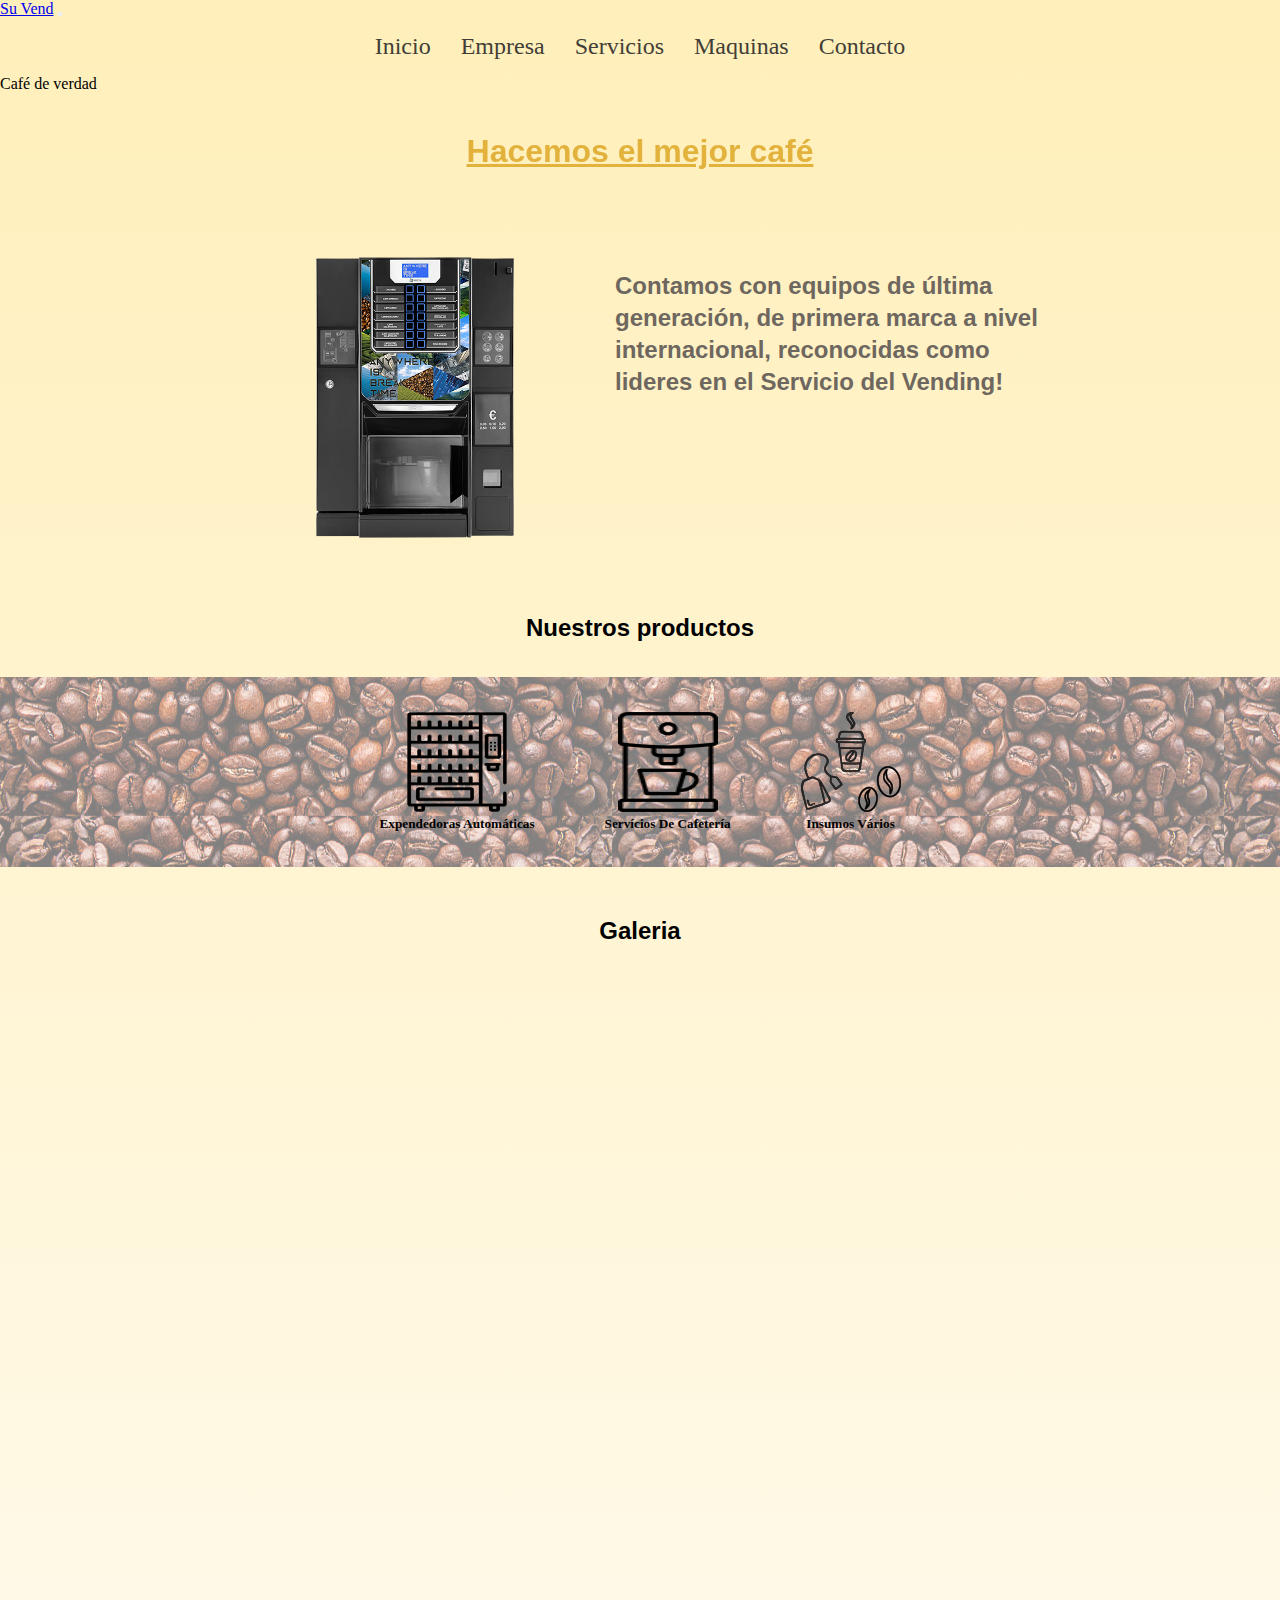
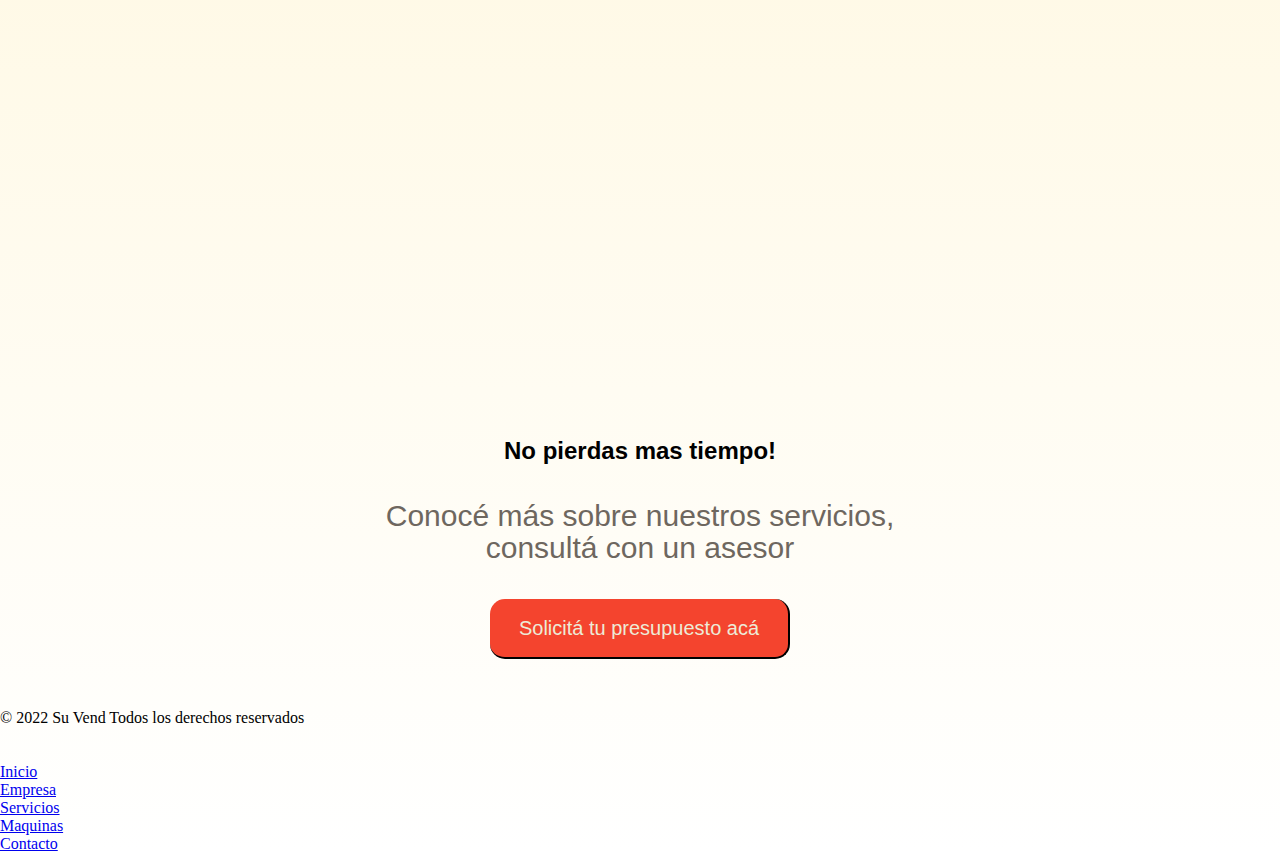
==== index.html @ 62297fe3 "Segunda entrega" ====
<!DOCTYPE html>
<html lang="es">

<head>
    <meta charset="UTF-8">
    <meta http-equiv="X-UA-Compatible" content="IE=edge">
    <meta name="viewport" content="width=device-width, initial-scale=1.0">
    <meta name="apple-mobile-web-app-capable" content="yes" />
    <title>Inicio</title>
    <!-- Icon Font Stylesheet -->
    <link
      href="https://cdnjs.cloudflare.com/ajax/libs/font-awesome/5.10.0/css/all.min.css"
      rel="stylesheet"
    />

    <link href="https://cdn.jsdelivr.net/npm/bootstrap@5.2.0-beta1/dist/css/bootstrap.min.css" rel="stylesheet"
        integrity="sha384-0evHe/X+R7YkIZDRvuzKMRqM+OrBnVFBL6DOitfPri4tjfHxaWutUpFmBp4vmVor" crossorigin="anonymous">
    <link href="https://unpkg.com/aos@2.3.1/dist/aos.css" rel="stylesheet">
    <link rel="stylesheet" href="./css/styles.css">

</head>

<body>
    <!-- Header -->
    <header>
        <nav class="navbar navbar-expand-lg ">
            <div class="container-fluid">
              <a class="navbar-brand" href="#">Su Vend</a>
              <button class="navbar-toggler" type="button" data-bs-toggle="collapse" data-bs-target="#navbarText" aria-controls="navbarText" aria-expanded="false" aria-label="Toggle navigation">
                <span class="navbar-toggler-icon"></span>
              </button>
              <div class="collapse navbar-collapse" id="navbarText">
                <ul class="navbar-nav me-auto mb-2 mb-lg-0">
                  <li class="nav-item">
                    <a class="nav-link active" aria-current="page" href="./index.html">Inicio</a>
                  </li>
                  <li class="nav-item">
                    <a class="nav-link" href="./pages/empresa.html">Empresa</a>
                  </li>
                  <li class="nav-item">
                    <a class="nav-link" href="./pages/servicios.html">Servicios</a>
                  </li>
                  <li class="nav-item">
                    <a class="nav-link" href="./pages/maquinas.html">Maquinas</a>
                  </li>
                  <li class="nav-item">
                    <a class="nav-link" href="./pages/contacto.html">Contacto</a>
                  </li>
                </ul>
                <span class="navbar-text">
                  Café de verdad
                </span>
              </div>
            </div>
          </nav>
        <!-- Fin Navbar-->
    </header>
    <!-- Main -->
    <main>
        <section>
            <h1 data-aos="zoom-in">Hacemos el mejor café</h1>
            <div class="inicio">
                <!-- Imagen -->
                <div class="inicio__img">
                    <img src="./assets/img/gallery-4.png" alt="">
                </div>
                <!-- Texto principal-->
                <div class="inicio__text">
                    <h2>Contamos con equipos de última generación, de primera marca a nivel internacional, reconocidas como lideres en el Servicio del Vending!
                    </h2>
                </div>
            </div>
        </section>
        <section>
            <div class="product">
                
                <div class="product__title">
                    <h2>Nuestros productos</h2>
                </div>
                <div class="product__items">
                    <div class="">
                        <a href="">
                            <img data-aos="flip-right" src="./assets/img/maquina-expendedora.png" alt="" class="product__img">
                            <h5>Expendedoras Automáticas</h5>
                        </a>
                    </div>
                    <div>
                        <a href="">
                            <img data-aos="flip-left" src="./assets/img/maquina-de-cafe.png" alt="" class="product__img">
                            <h5>Servícios De Cafetería</h5>
                        </a>
                    </div>
                    <div>
                        <a href="">
                            <img data-aos="flip-right" src="./assets/img/dos-granos-de-cafe.png" alt="" class="product__img">
                            <h5>Insumos Vários</h5>
                        </a>
                    </div>
                </div>
            </div>
        </section>
        <section>
            <div class="gallery__title">
                <h2>Galeria</h2>
            </div>
            <div class="row, gallery">
                <div class="col">
                    <img src="./assets/img/gallery-1.jpg" alt="" data-aos="fade-right"
                    data-aos-offset="400"
                    data-aos-easing="ease-in-sine">
                </div>
                <div class="col">
                    <img src="./assets/img/gallery-2.jpg" alt="" data-aos="fade-left"
                    data-aos-offset="400"
                    data-aos-easing="ease-in-sine">
                </div>
                <div class="col">
                    <img src="./assets/img/gallery-3.png" alt="" data-aos="fade-right"
                    data-aos-offset="400"
                    data-aos-easing="ease-in-sine">
                </div>
              </div>
            </div>
        </section>
        <section>
            <div class="call">
                <div class="call__title">
                    <h2>No pierdas mas tiempo!</h2>
                </div>
                <div class="call__text">
                    <p>Conocé más sobre nuestros servicios, consultá con un asesor</p>
                </div>
                <div class="call__button">
                    <button class="button__main">Solicitá tu presupuesto acá</button>
                </div>
            </div>
        </section>
    </main>
    <!-- Footer -->
    <div class="container">
        <footer class="d-flex flex-wrap justify-content-between align-items-center py-3 my-4 border-top">
          <p class="col-md-4 mb-0 text-muted">© 2022 Su Vend Todos los derechos reservados</p>
      
          <a href="/" class="col-md-4 d-flex align-items-center justify-content-center mb-3 mb-md-0 me-md-auto link-dark text-decoration-none">
            <svg class="bi me-2" width="40" height="32"><use xlink:href="#bootstrap"></use></svg>
          </a>
      
          <ul class="nav col-md-4 justify-content-end">
            <li class="nav-item"><a href="./index.html" class="nav-link px-2 text-muted">Inicio</a></li>
            <li class="nav-item"><a href="./pages/empresa.html" class="nav-link px-2 text-muted">Empresa</a></li>
            <li class="nav-item"><a href="./pages/servicios.html" class="nav-link px-2 text-muted">Servicios</a></li>
            <li class="nav-item"><a href="./pages/maquinas.html" class="nav-link px-2 text-muted">Maquinas</a></li>
            <li class="nav-item"><a href="./pages/contacto.html" class="nav-link px-2 text-muted">Contacto</a></li>
          </ul>
        </footer>
      </div>
    <!-- Fin footer -->
        
  

    <script src="https://cdn.jsdelivr.net/npm/bootstrap@5.2.0-beta1/dist/js/bootstrap.bundle.min.js"
        integrity="sha384-pprn3073KE6tl6bjs2QrFaJGz5/SUsLqktiwsUTF55Jfv3qYSDhgCecCxMW52nD2" crossorigin="anonymous">
    </script>
    <script src="https://unpkg.com/aos@2.3.1/dist/aos.js"></script>
    <script>
        AOS.init();
    </script>
</body>

</html>
---- css/styles.css ----
/* inicio estilo generales */
* {
    margin: 0;
    padding: 0;
    box-sizing: border-box;
}

main section h1 {
    text-align: center;
    font-family: 'Lucida Sans', 'Lucida Sans Regular', 'Lucida Grande', 'Lucida Sans Unicode', Geneva, Verdana, sans-serif;
    color: #E3B23C;
    margin-top: 40px;
    text-decoration: underline;
}

body {
    overflow-x: hidden;
    width: 100%;
    -webkit-box-sizing: border-box;
    -moz-box-sizing: border-box;
    box-sizing: border-box;
    background: #FFEFBA; 
    background: -webkit-linear-gradient(to top, #FFFFFF, #FFEFBA);  
    background: linear-gradient(to top, #FFFFFF, #FFEFBA); 
    min-height: 120vh;
    margin: 0;
}

/* fin estilos generales*/
/* Inicio estilos header */
.encabezado {
    display: flex;
    flex-direction: column;
}

.encabezado__img {
    margin-inline: auto;
    width: 220px;
    height: 220px;
    justify-content: center;
}

.encabezado__nav {
    font-family: 'Lucida Sans', 'Lucida Sans Regular', 'Lucida Grande', 'Lucida Sans Unicode', Geneva, Verdana, sans-serif;

}

nav ul {
    display: flex;
    justify-content: center;
}

nav ul li {
    display: inline;
    margin: 15px;
    font-size: 1.5em;
}

nav ul li a {
    text-decoration: none;
    color: #423E37;
}

nav ul li a:hover {
    color: #F4442E;
}

/* Fin estilo header */
/* Inicio estilo main */

/* Main seccion Inicio */
.inicio {
    display: flex;
    justify-content: center;
}

.inicio__img {
    
    margin-top: 15px;
    padding: 50px;
    max-width: 400px;
}

.inicio__text {
    line-height: 2rem;
    width: 450px;
    max-width: 1200px;
    margin-top: 100px;
    font-family: 'Lucida Sans', 'Lucida Sans Regular', 'Lucida Grande', 'Lucida Sans Unicode', Geneva, Verdana, sans-serif;
    color: #6E675F;
}


/* Main seccion Empresa */

.empresa {
    display: flex;
    margin-bottom: 90px;
    align-items: center;
}

.empresa__title {
    display: flex;
    flex-direction: column;
    text-align: center;
    margin-top: 50px;
    margin-bottom: 90px;
    font-family: 'Lucida Sans', 'Lucida Sans Regular', 'Lucida Grande', 'Lucida Sans Unicode', Geneva, Verdana, sans-serif;
    color: #E3B23C;
    text-decoration: underline;
}

.empresa__img {
    margin-left: 90px;
}

.empresa__text {
    margin-right: 90px;
    margin-left: 50px;
    font-family: 'Lucida Sans', 'Lucida Sans Regular', 'Lucida Grande', 'Lucida Sans Unicode', Geneva, Verdana, sans-serif;
    text-align: center;
    color: #6E675F;
}

/* Main seccion Servicios */

.servicios {
    display: flex;
    flex-direction: column;
    align-items: center;
    font-family: 'Lucida Sans', 'Lucida Sans Regular', 'Lucida Grande', 'Lucida Sans Unicode', Geneva, Verdana, sans-serif;
    margin-bottom: 90px;
}

.servicios__title {
    margin-top: 50px;
    margin-bottom: 40px;
    color: #E3B23C;
    text-decoration: underline;
}

.servicios__text {
    margin: 50px 100px 30px 100px;
    color: #6E675F;
    text-align: center;
}

.servicios__logo img {
    flex-direction: row;
    margin: 90px;
    width: 80px;
    height: 80px;
}

/* Main seccion Maquinas */

.maquinas {
    display: flex;
    flex-direction: column;
    text-align: center;
    font-family: 'Lucida Sans', 'Lucida Sans Regular', 'Lucida Grande', 'Lucida Sans Unicode', Geneva, Verdana, sans-serif;
}

.maquinas__title {
    color: #E3B23C;
    text-decoration: underline;
    margin-top: 50px;
    margin-bottom: 40px;
}

.maquinas__text {
    margin: 50px 100px 80px 100px;
    color: #6E675F;
    text-align: center;
}

.maquinas__img img {
    width: 1300px;
    height: 400px;
    margin-bottom: 80px;
}



/* Fin estilo main */
/* Inicio estilo Gallery */
.gallery__title {
    display: flex;
    flex-direction: column;
    text-align: center;
    margin-top: 50px;
    margin-bottom: 90px;
    font-family: 'Lucida Sans', 'Lucida Sans Regular', 'Lucida Grande', 'Lucida Sans Unicode', Geneva, Verdana, sans-serif;
    color: black;
}

.gallery {
    width: 500px;
    display: grid;
    grid-gap: 25px; 
    justify-content: center;
    align-items: center;
    margin-left: 520px;

}

img {
    width: 100%;
    height: auto;
}

/* Fin estilo Gallery */
/* Inicio estilo product */
.product {
    margin-bottom: 35px;
    
}

.product__title {
    text-align: center;
    margin-bottom: 35px;
    font-family: 'Lucida Sans', 'Lucida Sans Regular', 'Lucida Grande', 'Lucida Sans Unicode', Geneva, Verdana, sans-serif;

}

.product__items {
    display: flex;
    flex-direction: row;
    justify-content: center;
    text-align: center;
    background: linear-gradient(rgba(255, 254, 253, 0.500), rgba(255, 254, 253, 0.500)), url("/assets/img/bg-main.jpg") fixed; 
    background-position: cover; 
}

.product__items div {
    margin: 35px;
}

.product__items div a {
    text-align: center;
    justify-content: center;
    color: black;
    text-decoration: none;
}


.product__img {
    width: 100px;
    height: 100px;
}

/* Fin estilo product */


/* Inicio estilo call */
.call {
    display: flex;
    flex-direction: column;
    margin-top: 75px;
    
}

.call__title {
    text-align: center;
    margin-bottom: 35px;
    font-family: 'Lucida Sans', 'Lucida Sans Regular', 'Lucida Grande', 'Lucida Sans Unicode', Geneva, Verdana, sans-serif;
}

.call__text {
    line-height: 2rem;
    font-size: 30px;
    text-align: center;
    margin: auto;
    max-width: 600px;
    font-family: 'Lucida Sans', 'Lucida Sans Regular', 'Lucida Grande', 'Lucida Sans Unicode', Geneva, Verdana, sans-serif;
    color: #6E675F
}


.call__button {
    display: flex;
    margin-top: 35px;
    margin-bottom: 50px;
    justify-content: center;
}

.button__main {
    width: 300px;
    height: 60px;
    background-color: #F4442E;
    color: #EDEBD7;
    font-size: 20px;
    font-family: 'Lucida Sans', 'Lucida Sans Regular', 'Lucida Grande', 'Lucida Sans Unicode', Geneva, Verdana, sans-serif;
    border-radius: 15px;
    border-top: 15px;
    border-left: 15px;
}

.button__main:hover {
    background-color: #E3B23C;
    color: #423E37;
    border: none;
}
/* Fin estilo call */
/* Inicio estilo Form */
form {
    padding: 37.5px;
    margin: 50px 0;
    margin-left: -20px;
}

.contenedor__form {
    border: solid 3px #474544;
    max-width: 768px;
    margin: 60px auto;
    position: relative;
}

.campo__nombre {
    float: left;
    width: 45%;
    margin-left: 4%;
}

.campo__email {
    float: right;
    width: 45%;
}

.campo__tel {
    float: left;
    width: 45%;
    margin-left: 4%;
}

.campo__pais {
    float: right;
    width: 45%;
}

.campo__pais select {
    width: 55%;
    margin-left: 5px;
    font-family: 'Lucida Sans', 'Lucida Sans Regular', 'Lucida Grande', 'Lucida Sans Unicode', Geneva, Verdana, sans-serif;
}

.checkbox {
    float: left;
    width: 45%;
    margin-top: 3%;
}

.checkbox .input__check {
    margin-left: 25%;
    margin-top: -8%;
}

textarea {
    width: 100%;
    height: 100px;
    border: solid 1px #474544;
    padding: 10px;
    margin-top: 20px;
    margin-bottom: 20px;
    resize: none;
    background-color: #EDEBD7;
}

label {
    display: block;
    margin: 8px;
    padding: 2px;
    font-family: 'Lucida Sans', 'Lucida Sans Regular', 'Lucida Grande', 'Lucida Sans Unicode', Geneva, Verdana, sans-serif;
}

input {
    display: block;
    margin: 5px;
    padding: 2px;
    font-family: 'Lucida Sans', 'Lucida Sans Regular', 'Lucida Grande', 'Lucida Sans Unicode', Geneva, Verdana, sans-serif;
    width: 300px;
    background-color: #EDEBD7;
}

.campo__pais select {
    display: block;
    margin: 5px;
    padding: 2px;
    font-family: 'Lucida Sans', 'Lucida Sans Regular', 'Lucida Grande', 'Lucida Sans Unicode', Geneva, Verdana, sans-serif;
    background-color: #EDEBD7;
}

.contenedor__form h2 {
    color: #474544;
    font-size: 32px;
    font-weight: 700;
    letter-spacing: 7px;
    text-align: center;
    text-transform: uppercase;
    font-family: 'Lucida Sans', 'Lucida Sans Regular', 'Lucida Grande', 'Lucida Sans Unicode', Geneva, Verdana, sans-serif;
}

.underline {
    border-bottom: solid 2px #474544;
    margin: -0.512em auto;
    width: 80px;
}

/* Fin estilo Form */

/* inicio estilo footer */
.footer {
    display: flex;
    justify-content: space-evenly;
    background-color: #6E675F;
}

.footer div {
    display: flex;
    align-items: center;
    width: 300px;
    height: 250px;
}

.footer__text {
    text-align: center;
    flex-direction: column;
    font-family: 'Lucida Sans', 'Lucida Sans Regular', 'Lucida Grande', 'Lucida Sans Unicode', Geneva, Verdana, sans-serif;
    margin-top: 140px;
    color: #EDEBD7;
}

.footer iframe {
    margin-top: 90px;
}

.footer__text1 {
    font-family: 'Lucida Sans', 'Lucida Sans Regular', 'Lucida Grande', 'Lucida Sans Unicode', Geneva, Verdana, sans-serif;
    justify-content: center;
    color: #EDEBD7;
    margin-top: 35px;
}

/* fin estilo footer */
/* Medias query */

/*Tablet*/
@media (max-width: 576px) {

    /* Inicio estilos index*/

    /* Inicio estilos header*/
    h1 {
        margin-left: 10px;
    }

    .encabezado {
        display: flex;
        flex-direction: column;
        margin-left: 10px;

    }

    .encabezado__img {
        width: 150px;
        height: 150px;
    }

    .navbar-brand{
        font-size: 40px;
    }
    nav ul {
        display: flex;
        justify-content: center;
        flex-direction: column;
    }

    nav ul li {
        display: inline;
        margin: 1px;
        font-size: 1em;
        text-align: center;
    }

    /* Fin estilo header */
    /* Main seccion Inicio */
    .inicio {
        display: flex;
        flex-direction: column;
        justify-content: center;
        align-items: center;
        margin: 0px;
    }

   

    .inicio__text {
        margin-top: 10px;
        width: 500px;
        height: auto;
        margin-left: 10px;
        text-align: center;
        margin-bottom: 50px;
    }

    /* Inicio estilo product Inicio */
    .product {
        margin-bottom: 35px;
    }

    .product__title {
        text-align: center;
        margin-top: 20px;

    }

    .product__items {
        display: flex;
        flex-direction: column;
        justify-content: center;
        align-items: center;

    }

    .product__items div a {
        text-align: center;
    }

    .gallery {
        margin: 0;
        width: auto;
    }

    






    /* Fin estilo product */
    .call {
        margin-top: 50px;
    }

    .call__text {
        text-align: center;
        margin: auto;
        max-width: 500px;
    }

    .footer {
        display: flex;

    }

    .footer__text1 p {
        margin: 20px;
        font-size: 0.8em;
        margin-top: 80px;
    }


    /* Fin estilos index*/


    /* Inicio estilos Empresa*/

    .empresa {
        display: flex;
        flex-direction: column;

    }

    .empresa__img {
        width: 350px;
        height: 350px;
        margin-top: -20px;
        margin-left: 5px;
    }

    .empresa__text {
        margin-top: -25px;
        margin-left: 85px;
        width: 500px;
        height: auto;
        overflow-y: hidden;
    }

    /* Fin estilos Empresa*/

    /* Inicio estilos Servicios*/

    .servicios__logo {
        display: flex;
        flex-direction: column;
    }

    .servicios__logo img {
        margin: 30px;
    }

    /* Fin estilos Servicios*/

    /* Inicio estilos Maquinas*/

    .maquinas__img img {

        width: 560px;
        height: auto;
        margin-left: 10px;
    }

    /* Fin estilos Maquinas*/

    /* Inicio estilos Contacto*/
    /* Fin estilos Contacto*/

}
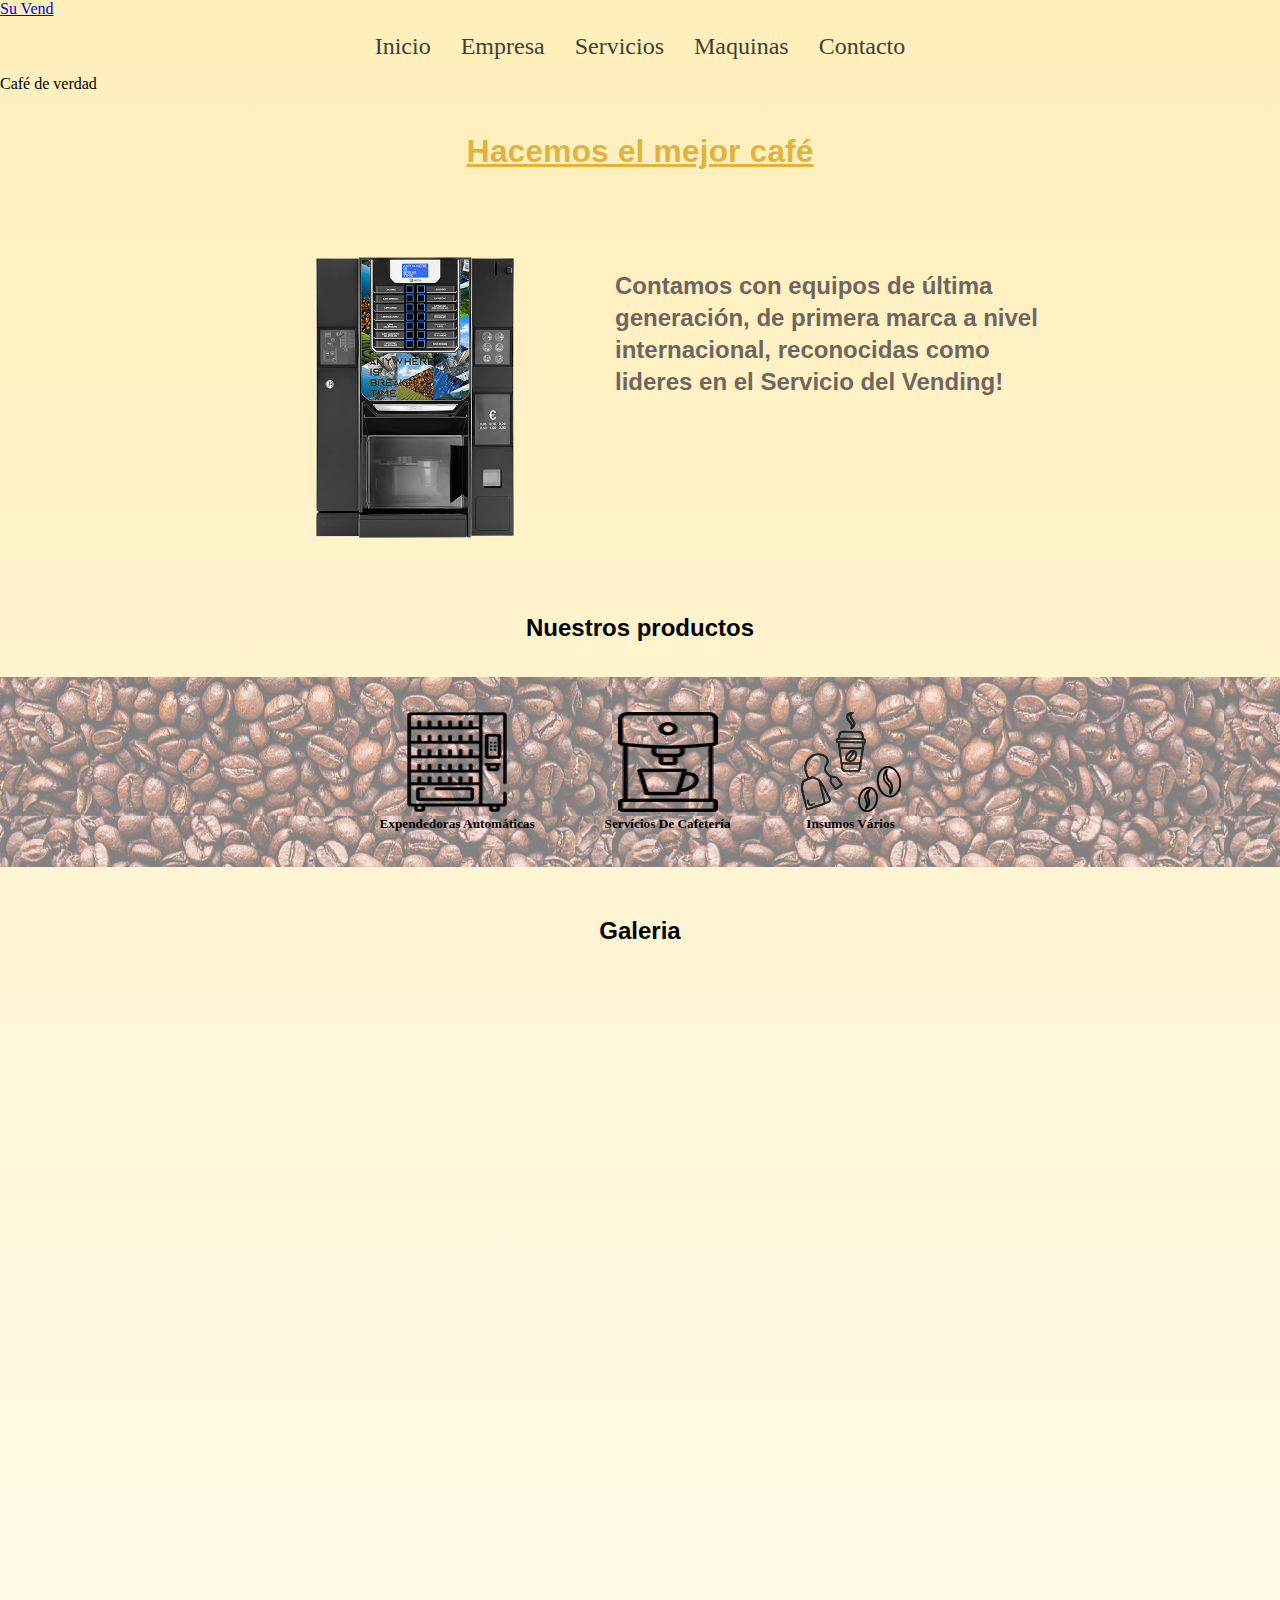
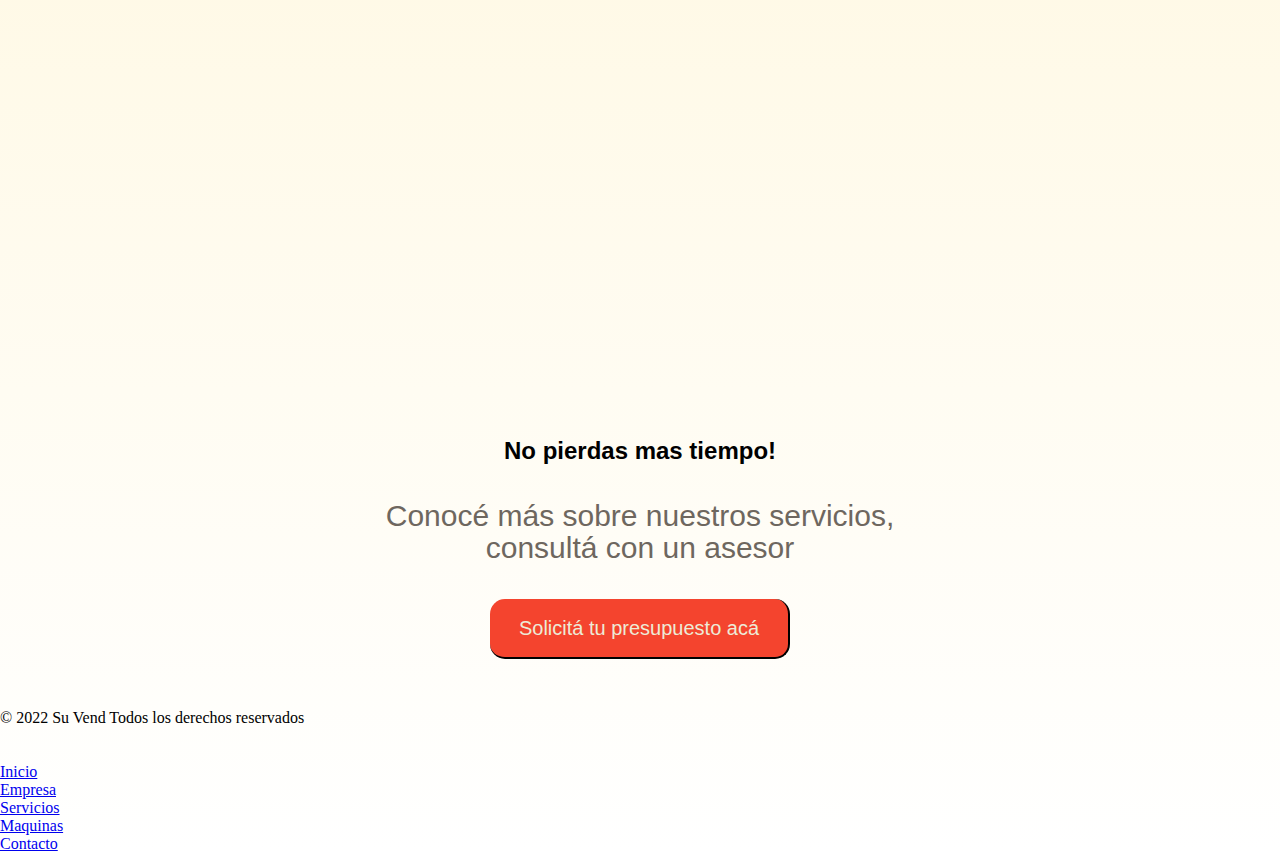
==== commit 9b919533: "Proyecto" ====
--- a/index.html
+++ b/index.html
@@ -2,169 +2,166 @@
 <html lang="es">
 
 <head>
-    <meta charset="UTF-8">
-    <meta http-equiv="X-UA-Compatible" content="IE=edge">
-    <meta name="viewport" content="width=device-width, initial-scale=1.0">
-    <meta name="apple-mobile-web-app-capable" content="yes" />
-    <title>Inicio</title>
-    <!-- Icon Font Stylesheet -->
-    <link
-      href="https://cdnjs.cloudflare.com/ajax/libs/font-awesome/5.10.0/css/all.min.css"
-      rel="stylesheet"
-    />
+  <meta charset="UTF-8">
+  <meta http-equiv="X-UA-Compatible" content="IE=edge">
+  <meta name="viewport" content="width=device-width, initial-scale=1.0">
+  <title>Inicio</title>
+  <!-- Icon Font Stylesheet -->
+  <link href="https://cdnjs.cloudflare.com/ajax/libs/font-awesome/5.10.0/css/all.min.css" rel="stylesheet" />
 
-    <link href="https://cdn.jsdelivr.net/npm/bootstrap@5.2.0-beta1/dist/css/bootstrap.min.css" rel="stylesheet"
-        integrity="sha384-0evHe/X+R7YkIZDRvuzKMRqM+OrBnVFBL6DOitfPri4tjfHxaWutUpFmBp4vmVor" crossorigin="anonymous">
-    <link href="https://unpkg.com/aos@2.3.1/dist/aos.css" rel="stylesheet">
-    <link rel="stylesheet" href="./css/styles.css">
+  <link href="https://cdn.jsdelivr.net/npm/bootstrap@5.2.0-beta1/dist/css/bootstrap.min.css" rel="stylesheet"
+    integrity="sha384-0evHe/X+R7YkIZDRvuzKMRqM+OrBnVFBL6DOitfPri4tjfHxaWutUpFmBp4vmVor" crossorigin="anonymous">
+  <link href="https://unpkg.com/aos@2.3.1/dist/aos.css" rel="stylesheet">
+  <link rel="stylesheet" href="./css/styles.css">
 
 </head>
 
 <body>
-    <!-- Header -->
-    <header>
-        <nav class="navbar navbar-expand-lg ">
-            <div class="container-fluid">
-              <a class="navbar-brand" href="#">Su Vend</a>
-              <button class="navbar-toggler" type="button" data-bs-toggle="collapse" data-bs-target="#navbarText" aria-controls="navbarText" aria-expanded="false" aria-label="Toggle navigation">
-                <span class="navbar-toggler-icon"></span>
-              </button>
-              <div class="collapse navbar-collapse" id="navbarText">
-                <ul class="navbar-nav me-auto mb-2 mb-lg-0">
-                  <li class="nav-item">
-                    <a class="nav-link active" aria-current="page" href="./index.html">Inicio</a>
-                  </li>
-                  <li class="nav-item">
-                    <a class="nav-link" href="./pages/empresa.html">Empresa</a>
-                  </li>
-                  <li class="nav-item">
-                    <a class="nav-link" href="./pages/servicios.html">Servicios</a>
-                  </li>
-                  <li class="nav-item">
-                    <a class="nav-link" href="./pages/maquinas.html">Maquinas</a>
-                  </li>
-                  <li class="nav-item">
-                    <a class="nav-link" href="./pages/contacto.html">Contacto</a>
-                  </li>
-                </ul>
-                <span class="navbar-text">
-                  Café de verdad
-                </span>
-              </div>
-            </div>
-          </nav>
-        <!-- Fin Navbar-->
-    </header>
-    <!-- Main -->
-    <main>
-        <section>
-            <h1 data-aos="zoom-in">Hacemos el mejor café</h1>
-            <div class="inicio">
-                <!-- Imagen -->
-                <div class="inicio__img">
-                    <img src="./assets/img/gallery-4.png" alt="">
-                </div>
-                <!-- Texto principal-->
-                <div class="inicio__text">
-                    <h2>Contamos con equipos de última generación, de primera marca a nivel internacional, reconocidas como lideres en el Servicio del Vending!
-                    </h2>
-                </div>
-            </div>
-        </section>
-        <section>
-            <div class="product">
-                
-                <div class="product__title">
-                    <h2>Nuestros productos</h2>
-                </div>
-                <div class="product__items">
-                    <div class="">
-                        <a href="">
-                            <img data-aos="flip-right" src="./assets/img/maquina-expendedora.png" alt="" class="product__img">
-                            <h5>Expendedoras Automáticas</h5>
-                        </a>
-                    </div>
-                    <div>
-                        <a href="">
-                            <img data-aos="flip-left" src="./assets/img/maquina-de-cafe.png" alt="" class="product__img">
-                            <h5>Servícios De Cafetería</h5>
-                        </a>
-                    </div>
-                    <div>
-                        <a href="">
-                            <img data-aos="flip-right" src="./assets/img/dos-granos-de-cafe.png" alt="" class="product__img">
-                            <h5>Insumos Vários</h5>
-                        </a>
-                    </div>
-                </div>
-            </div>
-        </section>
-        <section>
-            <div class="gallery__title">
-                <h2>Galeria</h2>
-            </div>
-            <div class="row, gallery">
-                <div class="col">
-                    <img src="./assets/img/gallery-1.jpg" alt="" data-aos="fade-right"
-                    data-aos-offset="400"
-                    data-aos-easing="ease-in-sine">
-                </div>
-                <div class="col">
-                    <img src="./assets/img/gallery-2.jpg" alt="" data-aos="fade-left"
-                    data-aos-offset="400"
-                    data-aos-easing="ease-in-sine">
-                </div>
-                <div class="col">
-                    <img src="./assets/img/gallery-3.png" alt="" data-aos="fade-right"
-                    data-aos-offset="400"
-                    data-aos-easing="ease-in-sine">
-                </div>
-              </div>
-            </div>
-        </section>
-        <section>
-            <div class="call">
-                <div class="call__title">
-                    <h2>No pierdas mas tiempo!</h2>
-                </div>
-                <div class="call__text">
-                    <p>Conocé más sobre nuestros servicios, consultá con un asesor</p>
-                </div>
-                <div class="call__button">
-                    <button class="button__main">Solicitá tu presupuesto acá</button>
-                </div>
-            </div>
-        </section>
-    </main>
-    <!-- Footer -->
-    <div class="container">
-        <footer class="d-flex flex-wrap justify-content-between align-items-center py-3 my-4 border-top">
-          <p class="col-md-4 mb-0 text-muted">© 2022 Su Vend Todos los derechos reservados</p>
-      
-          <a href="/" class="col-md-4 d-flex align-items-center justify-content-center mb-3 mb-md-0 me-md-auto link-dark text-decoration-none">
-            <svg class="bi me-2" width="40" height="32"><use xlink:href="#bootstrap"></use></svg>
-          </a>
-      
-          <ul class="nav col-md-4 justify-content-end">
-            <li class="nav-item"><a href="./index.html" class="nav-link px-2 text-muted">Inicio</a></li>
-            <li class="nav-item"><a href="./pages/empresa.html" class="nav-link px-2 text-muted">Empresa</a></li>
-            <li class="nav-item"><a href="./pages/servicios.html" class="nav-link px-2 text-muted">Servicios</a></li>
-            <li class="nav-item"><a href="./pages/maquinas.html" class="nav-link px-2 text-muted">Maquinas</a></li>
-            <li class="nav-item"><a href="./pages/contacto.html" class="nav-link px-2 text-muted">Contacto</a></li>
+  <!-- Header -->
+  <header>
+    <nav class="navbar navbar-expand-lg ">
+      <div class="container-fluid">
+        <a class="navbar-brand" href="./index.html">Su Vend</a>
+        <button class="navbar-toggler" type="button" data-bs-toggle="collapse" data-bs-target="#navbarText"
+          aria-controls="navbarText" aria-expanded="false" aria-label="Toggle navigation">
+          <span class="navbar-toggler-icon"></span>
+        </button>
+        <div class="collapse navbar-collapse" id="navbarText">
+          <ul class="navbar-nav me-auto mb-2 mb-lg-0">
+            <li class="nav-item">
+              <a class="nav-link active" aria-current="page" href="./index.html">Inicio</a>
+            </li>
+            <li class="nav-item">
+              <a class="nav-link" href="./pages/empresa.html">Empresa</a>
+            </li>
+            <li class="nav-item">
+              <a class="nav-link" href="./pages/servicios.html">Servicios</a>
+            </li>
+            <li class="nav-item">
+              <a class="nav-link" href="./pages/maquinas.html">Maquinas</a>
+            </li>
+            <li class="nav-item">
+              <a class="nav-link" href="./pages/contacto.html">Contacto</a>
+            </li>
           </ul>
-        </footer>
+          <span class="navbar-text">
+            Café de verdad
+          </span>
+        </div>
       </div>
-    <!-- Fin footer -->
-        
-  
+    </nav>
+    <!-- Fin Navbar-->
+  </header>
+  <!-- Main -->
+  <main>
+    <section>
+      <h1 data-aos="zoom-in">Hacemos el mejor café</h1>
+      <div class="inicio">
+        <!-- Imagen -->
+        <div class="inicio__img">
+          <img src="./assets/img/gallery-4.png" alt="">
+        </div>
+        <!-- Texto principal-->
+        <div class="inicio__text">
+          <h2>Contamos con equipos de última generación, de primera marca a nivel internacional, reconocidas como
+            lideres en el Servicio del Vending!</h2>
+        </div>
+      </div>
+    </section>
+    <section>
+      <div class="product">
 
-    <script src="https://cdn.jsdelivr.net/npm/bootstrap@5.2.0-beta1/dist/js/bootstrap.bundle.min.js"
-        integrity="sha384-pprn3073KE6tl6bjs2QrFaJGz5/SUsLqktiwsUTF55Jfv3qYSDhgCecCxMW52nD2" crossorigin="anonymous">
-    </script>
-    <script src="https://unpkg.com/aos@2.3.1/dist/aos.js"></script>
-    <script>
-        AOS.init();
-    </script>
+        <div class="product__title">
+          <h2>Nuestros productos</h2>
+        </div>
+        <div class="product__items">
+          <div class="">
+            <a href="">
+              <img data-aos="flip-right" src="./assets/img/maquina-expendedora.png" alt="" class="product__img">
+              <h5>Expendedoras Automáticas</h5>
+            </a>
+          </div>
+          <div>
+            <a href="">
+              <img data-aos="flip-left" src="./assets/img/maquina-de-cafe.png" alt="" class="product__img">
+              <h5>Servícios De Cafetería</h5>
+            </a>
+          </div>
+          <div>
+            <a href="">
+              <img data-aos="flip-right" src="./assets/img/dos-granos-de-cafe.png" alt="" class="product__img">
+              <h5>Insumos Vários</h5>
+            </a>
+          </div>
+        </div>
+      </div>
+    </section>
+    <section>
+      <div class="gallery__title">
+        <h2>Galeria</h2>
+      </div>
+      <div class="row, gallery">
+        <div class="col">
+          <img src="./assets/img/gallery-1.jpg" alt="" data-aos="fade-right" data-aos-offset="400"
+            data-aos-easing="ease-in-sine">
+        </div>
+        <div class="col">
+          <img src="./assets/img/gallery-2.jpg" alt="" data-aos="fade-left" data-aos-offset="400"
+            data-aos-easing="ease-in-sine">
+        </div>
+        <div class="col">
+          <img src="./assets/img/gallery-3.png" alt="" data-aos="fade-right" data-aos-offset="400"
+            data-aos-easing="ease-in-sine">
+        </div>
+      </div>
+      </div>
+    </section>
+    <section>
+      <div class="call">
+        <div class="call__title">
+          <h2>No pierdas mas tiempo!</h2>
+        </div>
+        <div class="call__text">
+          <p>Conocé más sobre nuestros servicios, consultá con un asesor</p>
+        </div>
+        <div class="call__button">
+          <button class="button__main">Solicitá tu presupuesto acá</button>
+        </div>
+      </div>
+    </section>
+  </main>
+  <!-- Footer -->
+  <div class="container">
+    <footer class="d-flex flex-wrap justify-content-between align-items-center py-3 my-4 border-top">
+      <p class="col-md-4 mb-0 text-muted">© 2022 Su Vend Todos los derechos reservados</p>
+
+      <a href="/"
+        class="col-md-4 d-flex align-items-center justify-content-center mb-3 mb-md-0 me-md-auto link-dark text-decoration-none">
+        <svg class="bi me-2" width="40" height="32">
+          <use xlink:href="#bootstrap"></use>
+        </svg>
+      </a>
+
+      <ul class="nav col-md-4 justify-content-end">
+        <li class="nav-item"><a href="./index.html" class="nav-link px-2 text-muted">Inicio</a></li>
+        <li class="nav-item"><a href="./pages/empresa.html" class="nav-link px-2 text-muted">Empresa</a></li>
+        <li class="nav-item"><a href="./pages/servicios.html" class="nav-link px-2 text-muted">Servicios</a></li>
+        <li class="nav-item"><a href="./pages/maquinas.html" class="nav-link px-2 text-muted">Maquinas</a></li>
+        <li class="nav-item"><a href="./pages/contacto.html" class="nav-link px-2 text-muted">Contacto</a></li>
+      </ul>
+    </footer>
+  </div>
+  <!-- Fin footer -->
+
+
+
+  <script src="https://cdn.jsdelivr.net/npm/bootstrap@5.2.0-beta1/dist/js/bootstrap.bundle.min.js"
+    integrity="sha384-pprn3073KE6tl6bjs2QrFaJGz5/SUsLqktiwsUTF55Jfv3qYSDhgCecCxMW52nD2" crossorigin="anonymous">
+  </script>
+  <script src="https://unpkg.com/aos@2.3.1/dist/aos.js"></script>
+  <script>
+    AOS.init();
+  </script>
 </body>
 
 </html>--- a/css/styles.css
+++ b/css/styles.css
@@ -19,9 +19,9 @@
     -webkit-box-sizing: border-box;
     -moz-box-sizing: border-box;
     box-sizing: border-box;
-    background: #FFEFBA; 
-    background: -webkit-linear-gradient(to top, #FFFFFF, #FFEFBA);  
-    background: linear-gradient(to top, #FFFFFF, #FFEFBA); 
+    background: #FFEFBA;
+    background: -webkit-linear-gradient(to top, #FFFFFF, #FFEFBA);
+    background: linear-gradient(to top, #FFFFFF, #FFEFBA);
     min-height: 120vh;
     margin: 0;
 }
@@ -75,7 +75,7 @@
 }
 
 .inicio__img {
-    
+
     margin-top: 15px;
     padding: 50px;
     max-width: 400px;
@@ -110,15 +110,12 @@
     text-decoration: underline;
 }
 
-.empresa__img {
-    margin-left: 90px;
-}
 
 .empresa__text {
     margin-right: 90px;
     margin-left: 50px;
-    font-family: 'Lucida Sans', 'Lucida Sans Regular', 'Lucida Grande', 'Lucida Sans Unicode', Geneva, Verdana, sans-serif;
-    text-align: center;
+    font-size: 20px;
+    font-family: 'Lucida Sans', 'Lucida Sans Regular', 'Lucida Grande', 'Lucida Sans Unicode', Geneva, Verdana, sans-serif;
     color: #6E675F;
 }
 
@@ -142,7 +139,8 @@
 .servicios__text {
     margin: 50px 100px 30px 100px;
     color: #6E675F;
-    text-align: center;
+    line-height: 1.5rem;
+    font-size: 20px;
 }
 
 .servicios__logo img {
@@ -157,7 +155,8 @@
 .maquinas {
     display: flex;
     flex-direction: column;
-    text-align: center;
+    justify-content: center;
+    align-items: center;
     font-family: 'Lucida Sans', 'Lucida Sans Regular', 'Lucida Grande', 'Lucida Sans Unicode', Geneva, Verdana, sans-serif;
 }
 
@@ -171,7 +170,6 @@
 .maquinas__text {
     margin: 50px 100px 80px 100px;
     color: #6E675F;
-    text-align: center;
 }
 
 .maquinas__img img {
@@ -197,7 +195,7 @@
 .gallery {
     width: 500px;
     display: grid;
-    grid-gap: 25px; 
+    grid-gap: 25px;
     justify-content: center;
     align-items: center;
     margin-left: 520px;
@@ -213,7 +211,7 @@
 /* Inicio estilo product */
 .product {
     margin-bottom: 35px;
-    
+
 }
 
 .product__title {
@@ -228,8 +226,8 @@
     flex-direction: row;
     justify-content: center;
     text-align: center;
-    background: linear-gradient(rgba(255, 254, 253, 0.500), rgba(255, 254, 253, 0.500)), url("/assets/img/bg-main.jpg") fixed; 
-    background-position: cover; 
+    background: linear-gradient(rgba(255, 254, 253, 0.500), rgba(255, 254, 253, 0.500)), url("/assets/img/bg-main.jpg") fixed;
+    background-position: cover;
 }
 
 .product__items div {
@@ -257,7 +255,7 @@
     display: flex;
     flex-direction: column;
     margin-top: 75px;
-    
+
 }
 
 .call__title {
@@ -301,6 +299,7 @@
     color: #423E37;
     border: none;
 }
+
 /* Fin estilo call */
 /* Inicio estilo Form */
 form {
@@ -442,10 +441,14 @@
 }
 
 /* fin estilo footer */
+
+
+
+
 /* Medias query */
 
 /*Tablet*/
-@media (max-width: 576px) {
+@media screen and (max-width: 751px) {
 
     /* Inicio estilos index*/
 
@@ -466,9 +469,14 @@
         height: 150px;
     }
 
-    .navbar-brand{
+    .navbar-brand {
         font-size: 40px;
     }
+
+    .navbar-text {
+        display: none;
+    }
+
     nav ul {
         display: flex;
         justify-content: center;
@@ -492,7 +500,7 @@
         margin: 0px;
     }
 
-   
+
 
     .inicio__text {
         margin-top: 10px;
@@ -531,13 +539,6 @@
         width: auto;
     }
 
-    
-
-
-
-
-
-
     /* Fin estilo product */
     .call {
         margin-top: 50px;
@@ -580,11 +581,8 @@
     }
 
     .empresa__text {
-        margin-top: -25px;
-        margin-left: 85px;
-        width: 500px;
-        height: auto;
-        overflow-y: hidden;
+        margin-top: 30px;
+
     }
 
     /* Fin estilos Empresa*/
@@ -598,6 +596,13 @@
 
     .servicios__logo img {
         margin: 30px;
+    }
+
+    .servicios__text2 {
+        color: #6E675F;
+        line-height: 1.5rem;
+        font-size: 20px;
+        text-align: center;
     }
 
     /* Fin estilos Servicios*/
@@ -616,4 +621,29 @@
     /* Inicio estilos Contacto*/
     /* Fin estilos Contacto*/
 
+}
+/* Movile L  */
+@media screen and (max-width: 425px) {
+    /* inicio  */
+
+    .inicio__text {
+        display: flex;
+        justify-content: center;
+        text-align: center;
+    }
+
+    .inicio__text h2 {
+        font-size: 18px;
+        max-width: 350px;
+    }
+
+    .empresa__text p {
+        display: flex;
+        justify-content: center;
+        text-align:left;
+    }
+
+    .servicios__text2 {
+        font-size: 15px;
+    }
 }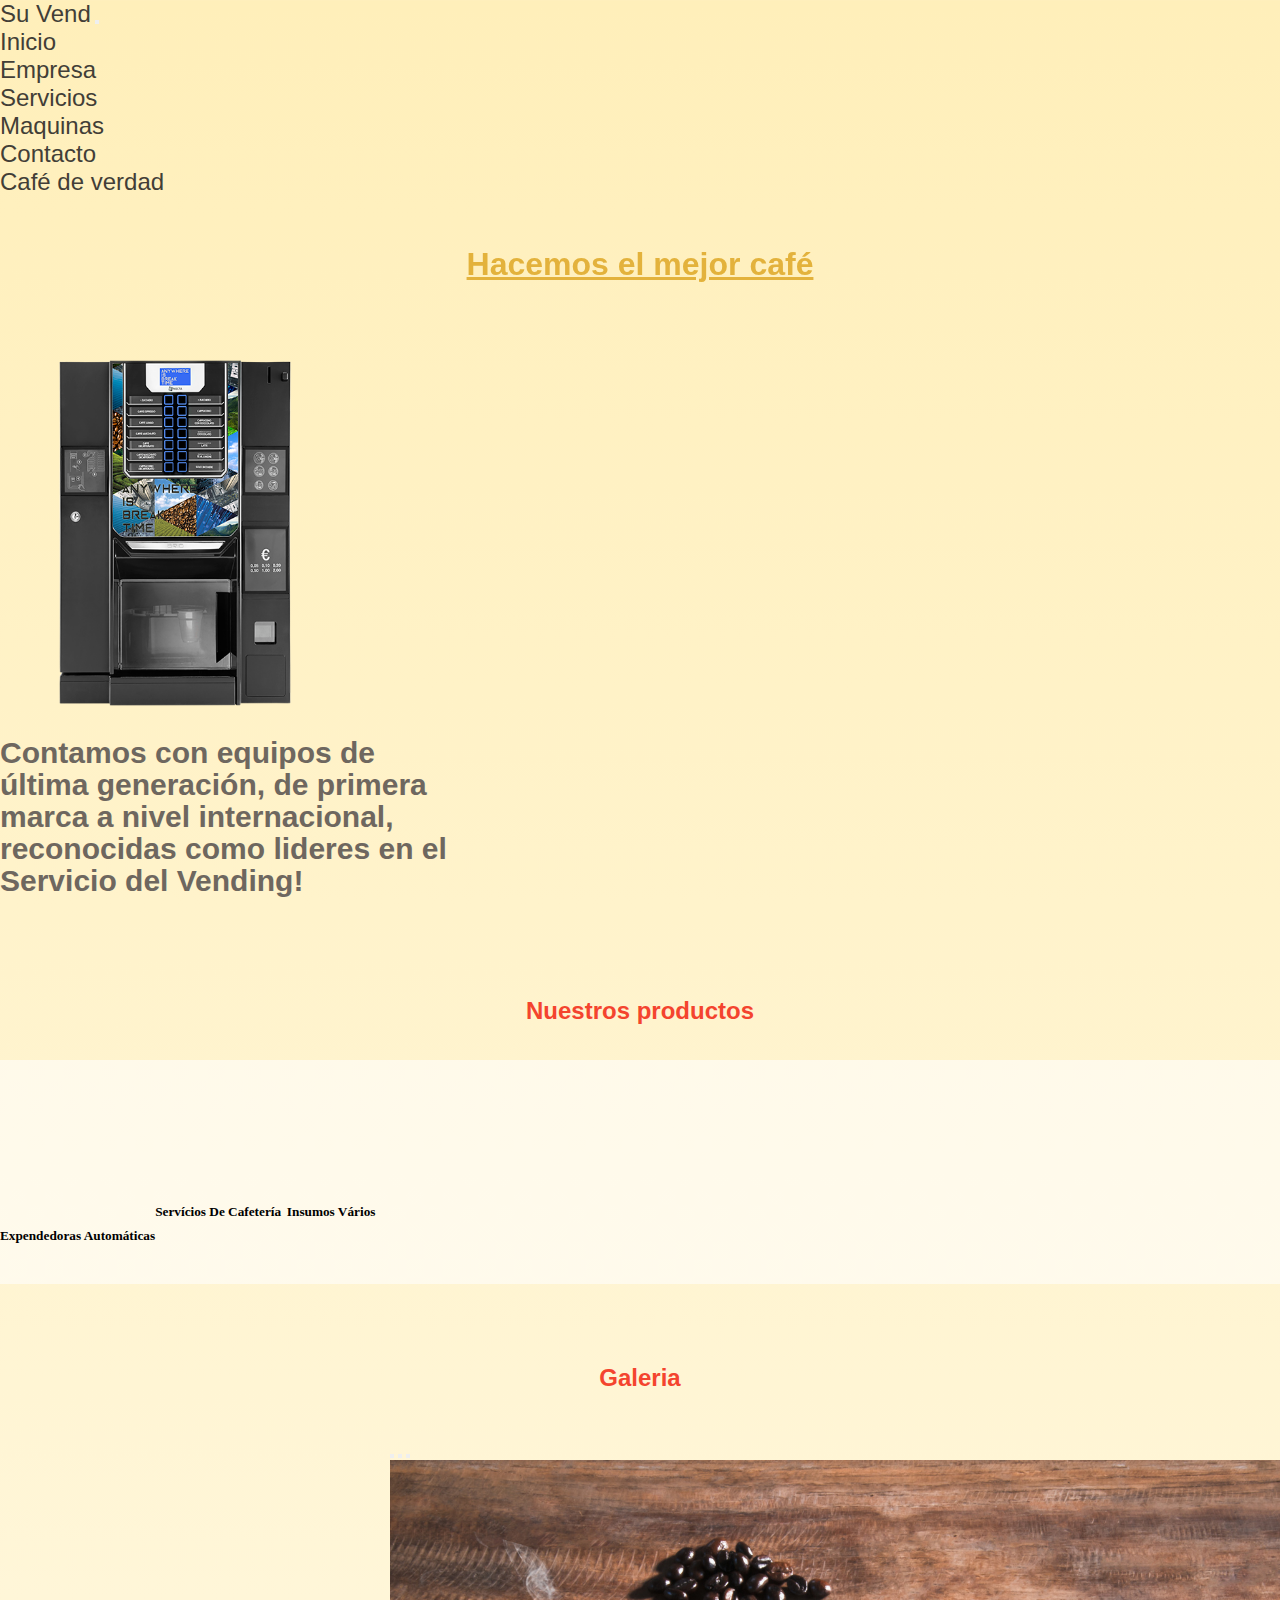
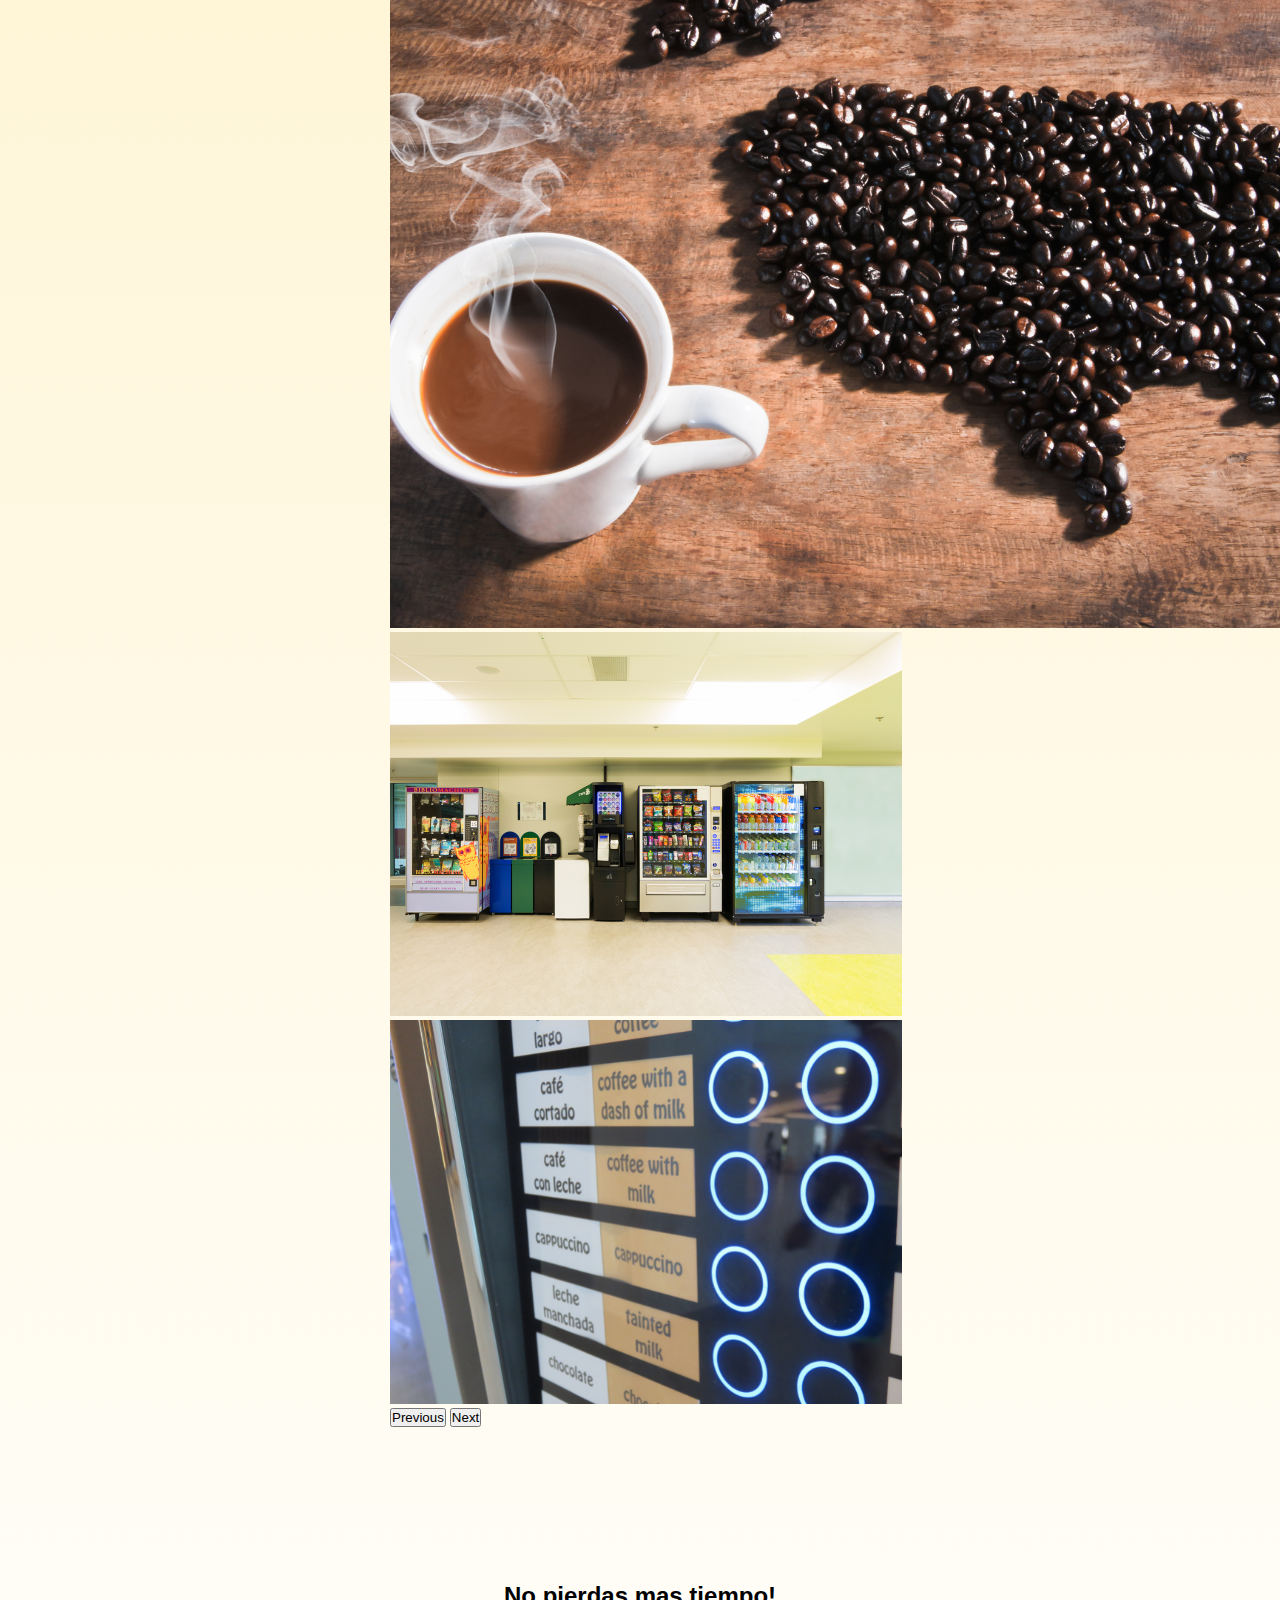
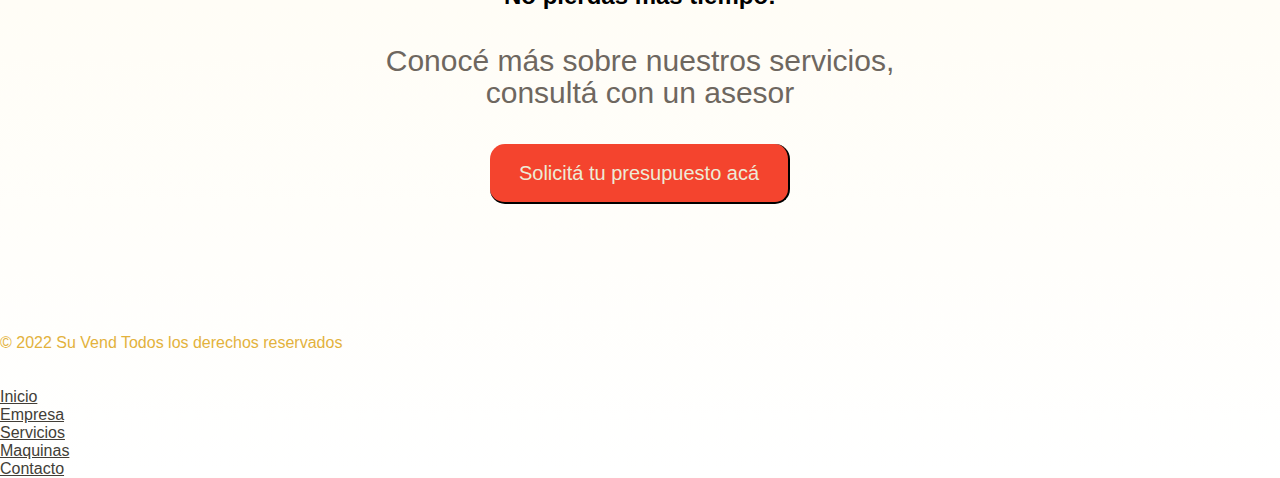
==== commit 859ec892: "Actualizacion" ====
--- a/index.html
+++ b/index.html
@@ -18,76 +18,75 @@
 
 <body>
   <!-- Header -->
-  <header>
-    <nav class="navbar navbar-expand-lg ">
-      <div class="container-fluid">
-        <a class="navbar-brand" href="./index.html">Su Vend</a>
-        <button class="navbar-toggler" type="button" data-bs-toggle="collapse" data-bs-target="#navbarText"
-          aria-controls="navbarText" aria-expanded="false" aria-label="Toggle navigation">
-          <span class="navbar-toggler-icon"></span>
-        </button>
-        <div class="collapse navbar-collapse" id="navbarText">
-          <ul class="navbar-nav me-auto mb-2 mb-lg-0">
-            <li class="nav-item">
-              <a class="nav-link active" aria-current="page" href="./index.html">Inicio</a>
-            </li>
-            <li class="nav-item">
-              <a class="nav-link" href="./pages/empresa.html">Empresa</a>
-            </li>
-            <li class="nav-item">
-              <a class="nav-link" href="./pages/servicios.html">Servicios</a>
-            </li>
-            <li class="nav-item">
-              <a class="nav-link" href="./pages/maquinas.html">Maquinas</a>
-            </li>
-            <li class="nav-item">
-              <a class="nav-link" href="./pages/contacto.html">Contacto</a>
-            </li>
-          </ul>
-          <span class="navbar-text">
-            Café de verdad
-          </span>
-        </div>
+  <header class="container">
+    <nav class="navbar navbar-expand-lg">
+      <a class="navbar-brand encabezado__nav" href="./index.html">Su Vend</a>
+      <button class="navbar-toggler" type="button" data-bs-toggle="collapse" data-bs-target="#navbarText"
+        aria-controls="navbarText" aria-expanded="false" aria-label="Toggle navigation">
+        <span class="navbar-toggler-icon"></span>
+      </button>
+      <div class="collapse navbar-collapse" id="navbarText">
+        <ul class="navbar-nav me-auto mb-2 mb-lg-0">
+          <li class="nav-item">
+            <a class="nav-link encabezado__nav encabezado__nav-1" href="./index.html">Inicio</a>
+          </li>
+          <li class="nav-item">
+            <a class="nav-link encabezado__nav encabezado__nav-1" href="./pages/empresa.html">Empresa</a>
+          </li>
+          <li class="nav-item">
+            <a class="nav-link encabezado__nav encabezado__nav-1" href="./pages/servicios.html">Servicios</a>
+          </li>
+          <li class="nav-item">
+            <a class="nav-link encabezado__nav encabezado__nav-1" href="./pages/maquinas.html">Maquinas</a>
+          </li>
+          <li class="nav-item">
+            <a class="nav-link encabezado__nav encabezado__nav-1" href="./pages/contacto.html">Contacto</a>
+          </li>
+        </ul>
+        <span class="navbar-text encabezado__nav">
+          Café de verdad
+        </span>
       </div>
     </nav>
-    <!-- Fin Navbar-->
   </header>
   <!-- Main -->
   <main>
-    <section>
-      <h1 data-aos="zoom-in">Hacemos el mejor café</h1>
-      <div class="inicio">
-        <!-- Imagen -->
-        <div class="inicio__img">
-          <img src="./assets/img/gallery-4.png" alt="">
-        </div>
-        <!-- Texto principal-->
-        <div class="inicio__text">
-          <h2>Contamos con equipos de última generación, de primera marca a nivel internacional, reconocidas como
-            lideres en el Servicio del Vending!</h2>
+    <section class="container-fluid">
+      <div class="row">
+        <h1 data-aos="zoom-in" class="inicio col-12">Hacemos el mejor café</h1>
+        <div class="inicio row">
+          <!-- Imagen -->
+          <div class="inicio__img col col-lg-6 col-md-12 col-sm-12">
+            <img src="./assets/img/gallery-4.png" alt="">
+          </div>
+          <!-- Texto principal-->
+          <div class="inicio__text col col-lg-6 col-md-12 col-sm-12">
+            <h2>Contamos con equipos de última generación, de primera marca a nivel internacional, reconocidas como
+              lideres en el Servicio del Vending!</h2>
+          </div>
         </div>
       </div>
     </section>
-    <section>
-      <div class="product">
+    <section class="container-fluid">
+      <div class="product row">
 
-        <div class="product__title">
+        <div class="product__title col-12">
           <h2>Nuestros productos</h2>
         </div>
         <div class="product__items">
-          <div class="">
+          <div class="col-4">
             <a href="">
               <img data-aos="flip-right" src="./assets/img/maquina-expendedora.png" alt="" class="product__img">
               <h5>Expendedoras Automáticas</h5>
             </a>
           </div>
-          <div>
+          <div class="col-4">
             <a href="">
               <img data-aos="flip-left" src="./assets/img/maquina-de-cafe.png" alt="" class="product__img">
               <h5>Servícios De Cafetería</h5>
             </a>
           </div>
-          <div>
+          <div class="col-4">
             <a href="">
               <img data-aos="flip-right" src="./assets/img/dos-granos-de-cafe.png" alt="" class="product__img">
               <h5>Insumos Vários</h5>
@@ -96,35 +95,54 @@
         </div>
       </div>
     </section>
-    <section>
-      <div class="gallery__title">
+    <section class="container gallery">
+      <div class="gallery__title row">
         <h2>Galeria</h2>
       </div>
-      <div class="row, gallery">
-        <div class="col">
-          <img src="./assets/img/gallery-1.jpg" alt="" data-aos="fade-right" data-aos-offset="400"
-            data-aos-easing="ease-in-sine">
-        </div>
-        <div class="col">
-          <img src="./assets/img/gallery-2.jpg" alt="" data-aos="fade-left" data-aos-offset="400"
-            data-aos-easing="ease-in-sine">
-        </div>
-        <div class="col">
-          <img src="./assets/img/gallery-3.png" alt="" data-aos="fade-right" data-aos-offset="400"
-            data-aos-easing="ease-in-sine">
+      <div class="row">
+        <div id="carouselExampleIndicators" class="carousel slide carrousel col-12" data-bs-ride="true">
+          <div class="carousel-indicators">
+            <button type="button" data-bs-target="#carouselExampleIndicators" data-bs-slide-to="0" class="active"
+              aria-current="true" aria-label="Slide 1"></button>
+            <button type="button" data-bs-target="#carouselExampleIndicators" data-bs-slide-to="1"
+              aria-label="Slide 2"></button>
+            <button type="button" data-bs-target="#carouselExampleIndicators" data-bs-slide-to="2"
+              aria-label="Slide 3"></button>
+          </div>
+          <div class="carousel-inner">
+            <div class="carousel-item active">
+              <img src="./assets/img/6.png" class="d-block w-100" alt="...">
+            </div>
+            <div class="carousel-item">
+              <img src="./assets/img/2.png" class="d-block w-100" alt="...">
+            </div>
+            <div class="carousel-item">
+              <img src="./assets/img/3.png" class="d-block w-100" alt="...">
+            </div>
+          </div>
+          <button class="carousel-control-prev" type="button" data-bs-target="#carouselExampleIndicators"
+            data-bs-slide="prev">
+            <span class="carousel-control-prev-icon" aria-hidden="true"></span>
+            <span class="visually-hidden">Previous</span>
+          </button>
+          <button class="carousel-control-next" type="button" data-bs-target="#carouselExampleIndicators"
+            data-bs-slide="next">
+            <span class="carousel-control-next-icon" aria-hidden="true"></span>
+            <span class="visually-hidden">Next</span>
+          </button>
         </div>
       </div>
-      </div>
+
     </section>
-    <section>
-      <div class="call">
-        <div class="call__title">
+    <section class="container">
+      <div class="call row">
+        <div class="call__title col-12">
           <h2>No pierdas mas tiempo!</h2>
         </div>
-        <div class="call__text">
+        <div class="call__text col-12">
           <p>Conocé más sobre nuestros servicios, consultá con un asesor</p>
         </div>
-        <div class="call__button">
+        <div class="call__button col-12">
           <button class="button__main">Solicitá tu presupuesto acá</button>
         </div>
       </div>
@@ -132,8 +150,8 @@
   </main>
   <!-- Footer -->
   <div class="container">
-    <footer class="d-flex flex-wrap justify-content-between align-items-center py-3 my-4 border-top">
-      <p class="col-md-4 mb-0 text-muted">© 2022 Su Vend Todos los derechos reservados</p>
+    <footer class="d-flex flex-wrap justify-content-between align-items-center py-3 my-4 border-top text__footer1">
+      <p class="col-md-4 mb-0">© 2022 Su Vend Todos los derechos reservados</p>
 
       <a href="/"
         class="col-md-4 d-flex align-items-center justify-content-center mb-3 mb-md-0 me-md-auto link-dark text-decoration-none">
@@ -142,12 +160,12 @@
         </svg>
       </a>
 
-      <ul class="nav col-md-4 justify-content-end">
-        <li class="nav-item"><a href="./index.html" class="nav-link px-2 text-muted">Inicio</a></li>
-        <li class="nav-item"><a href="./pages/empresa.html" class="nav-link px-2 text-muted">Empresa</a></li>
-        <li class="nav-item"><a href="./pages/servicios.html" class="nav-link px-2 text-muted">Servicios</a></li>
-        <li class="nav-item"><a href="./pages/maquinas.html" class="nav-link px-2 text-muted">Maquinas</a></li>
-        <li class="nav-item"><a href="./pages/contacto.html" class="nav-link px-2 text-muted">Contacto</a></li>
+      <ul class="nav col-md-4 justify-content-end text__footer">
+        <li class="nav-item"><a href="./index.html" class="nav-link px-2">Inicio</a></li>
+        <li class="nav-item"><a href="./pages/empresa.html" class="nav-link px-2">Empresa</a></li>
+        <li class="nav-item"><a href="./pages/servicios.html" class="nav-link px-2">Servicios</a></li>
+        <li class="nav-item"><a href="./pages/maquinas.html" class="nav-link px-2">Maquinas</a></li>
+        <li class="nav-item"><a href="./pages/contacto.html" class="nav-link px-2">Contacto</a></li>
       </ul>
     </footer>
   </div>
--- a/css/styles.css
+++ b/css/styles.css
@@ -14,224 +14,94 @@
 }
 
 body {
-    overflow-x: hidden;
-    width: 100%;
-    -webkit-box-sizing: border-box;
-    -moz-box-sizing: border-box;
-    box-sizing: border-box;
     background: #FFEFBA;
     background: -webkit-linear-gradient(to top, #FFFFFF, #FFEFBA);
     background: linear-gradient(to top, #FFFFFF, #FFEFBA);
     min-height: 120vh;
     margin: 0;
-}
-
-/* fin estilos generales*/
+
+}
+
+.row {
+    justify-content: center;
+}
+
+/* Fin estilos generales*/
 /* Inicio estilos header */
-.encabezado {
-    display: flex;
-    flex-direction: column;
-}
-
-.encabezado__img {
-    margin-inline: auto;
-    width: 220px;
-    height: 220px;
-    justify-content: center;
-}
-
 .encabezado__nav {
     font-family: 'Lucida Sans', 'Lucida Sans Regular', 'Lucida Grande', 'Lucida Sans Unicode', Geneva, Verdana, sans-serif;
-
-}
-
-nav ul {
-    display: flex;
-    justify-content: center;
-}
-
-nav ul li {
-    display: inline;
-    margin: 15px;
     font-size: 1.5em;
-}
-
-nav ul li a {
     text-decoration: none;
     color: #423E37;
 }
 
-nav ul li a:hover {
+.encabezado__nav-1:hover {
     color: #F4442E;
 }
 
 /* Fin estilo header */
-/* Inicio estilo main */
-
 /* Main seccion Inicio */
+/* Estilo Inicio */
 .inicio {
-    display: flex;
-    justify-content: center;
-}
-
-.inicio__img {
-
-    margin-top: 15px;
-    padding: 50px;
-    max-width: 400px;
+    margin-top: 50px;
+    /* display: flex;
+    flex-wrap: nowrap;
+    align-items: center;
+    justify-content: center; */
+}
+
+.inicio__img img {
+    width: 350px;
+    height: 400px;
 }
 
 .inicio__text {
     line-height: 2rem;
-    width: 450px;
-    max-width: 1200px;
+    max-width: 450px;
+    font-family: 'Lucida Sans', 'Lucida Sans Regular', 'Lucida Grande', 'Lucida Sans Unicode', Geneva, Verdana, sans-serif;
+    color: #6E675F;
+}
+
+.inicio__text h2 {
+    font-size: 30px;
+}
+
+.inicio__text h2:hover {
+    color: #F4442E;
+    max-width: 500px;
+    font-size: 32px;
+}
+
+/* Fin estilo inicio */
+/* Estilo product */
+.product {
     margin-top: 100px;
-    font-family: 'Lucida Sans', 'Lucida Sans Regular', 'Lucida Grande', 'Lucida Sans Unicode', Geneva, Verdana, sans-serif;
-    color: #6E675F;
-}
-
-
-/* Main seccion Empresa */
-
-.empresa {
-    display: flex;
-    margin-bottom: 90px;
-    align-items: center;
-}
-
-.empresa__title {
-    display: flex;
-    flex-direction: column;
-    text-align: center;
-    margin-top: 50px;
-    margin-bottom: 90px;
-    font-family: 'Lucida Sans', 'Lucida Sans Regular', 'Lucida Grande', 'Lucida Sans Unicode', Geneva, Verdana, sans-serif;
-    color: #E3B23C;
-    text-decoration: underline;
-}
-
-
-.empresa__text {
-    margin-right: 90px;
-    margin-left: 50px;
-    font-size: 20px;
-    font-family: 'Lucida Sans', 'Lucida Sans Regular', 'Lucida Grande', 'Lucida Sans Unicode', Geneva, Verdana, sans-serif;
-    color: #6E675F;
-}
-
-/* Main seccion Servicios */
-
-.servicios {
-    display: flex;
-    flex-direction: column;
-    align-items: center;
-    font-family: 'Lucida Sans', 'Lucida Sans Regular', 'Lucida Grande', 'Lucida Sans Unicode', Geneva, Verdana, sans-serif;
-    margin-bottom: 90px;
-}
-
-.servicios__title {
-    margin-top: 50px;
+    margin-bottom: 35px;
+}
+
+.product__title {
+    text-align: center;
+    margin-bottom: 35px;
+    font-family: 'Lucida Sans', 'Lucida Sans Regular', 'Lucida Grande', 'Lucida Sans Unicode', Geneva, Verdana, sans-serif;
+    color: #F4442E;
+}
+
+.product__items {
+    margin-top: 20px;
+    display: flex;
+    flex-direction: row;
+    text-align: center;
+    background: linear-gradient(rgba(255, 254, 253, 0.600), rgba(255, 254, 253, 0.600)), url("/assets/img/gallery-1.jpg") fixed;
+    background-size: cover;
+    background-repeat: no-repeat;
+}
+
+.product__items div {
+    text-align: center;
+    justify-content: center;
+    align-items: center;
+    margin-top: 40px;
     margin-bottom: 40px;
-    color: #E3B23C;
-    text-decoration: underline;
-}
-
-.servicios__text {
-    margin: 50px 100px 30px 100px;
-    color: #6E675F;
-    line-height: 1.5rem;
-    font-size: 20px;
-}
-
-.servicios__logo img {
-    flex-direction: row;
-    margin: 90px;
-    width: 80px;
-    height: 80px;
-}
-
-/* Main seccion Maquinas */
-
-.maquinas {
-    display: flex;
-    flex-direction: column;
-    justify-content: center;
-    align-items: center;
-    font-family: 'Lucida Sans', 'Lucida Sans Regular', 'Lucida Grande', 'Lucida Sans Unicode', Geneva, Verdana, sans-serif;
-}
-
-.maquinas__title {
-    color: #E3B23C;
-    text-decoration: underline;
-    margin-top: 50px;
-    margin-bottom: 40px;
-}
-
-.maquinas__text {
-    margin: 50px 100px 80px 100px;
-    color: #6E675F;
-}
-
-.maquinas__img img {
-    width: 1300px;
-    height: 400px;
-    margin-bottom: 80px;
-}
-
-
-
-/* Fin estilo main */
-/* Inicio estilo Gallery */
-.gallery__title {
-    display: flex;
-    flex-direction: column;
-    text-align: center;
-    margin-top: 50px;
-    margin-bottom: 90px;
-    font-family: 'Lucida Sans', 'Lucida Sans Regular', 'Lucida Grande', 'Lucida Sans Unicode', Geneva, Verdana, sans-serif;
-    color: black;
-}
-
-.gallery {
-    width: 500px;
-    display: grid;
-    grid-gap: 25px;
-    justify-content: center;
-    align-items: center;
-    margin-left: 520px;
-
-}
-
-img {
-    width: 100%;
-    height: auto;
-}
-
-/* Fin estilo Gallery */
-/* Inicio estilo product */
-.product {
-    margin-bottom: 35px;
-
-}
-
-.product__title {
-    text-align: center;
-    margin-bottom: 35px;
-    font-family: 'Lucida Sans', 'Lucida Sans Regular', 'Lucida Grande', 'Lucida Sans Unicode', Geneva, Verdana, sans-serif;
-
-}
-
-.product__items {
-    display: flex;
-    flex-direction: row;
-    justify-content: center;
-    text-align: center;
-    background: linear-gradient(rgba(255, 254, 253, 0.500), rgba(255, 254, 253, 0.500)), url("/assets/img/bg-main.jpg") fixed;
-    background-position: cover;
-}
-
-.product__items div {
-    margin: 35px;
 }
 
 .product__items div a {
@@ -241,21 +111,35 @@
     text-decoration: none;
 }
 
-
-.product__img {
-    width: 100px;
-    height: 100px;
-}
-
 /* Fin estilo product */
-
-
-/* Inicio estilo call */
+/* Estilo gallery */
+.gallery {
+    margin-top: 80px;
+    display: flex;
+    flex-direction: column;
+    align-items: center;
+}
+
+.gallery__title {
+    text-align: center;
+    font-family: 'Lucida Sans', 'Lucida Sans Regular', 'Lucida Grande', 'Lucida Sans Unicode', Geneva, Verdana, sans-serif;
+    color: #F4442E;
+    margin-bottom: 50px;
+}
+
+.carrousel {
+    height: 25%;
+    width: 500px;
+    margin-bottom: 80px;
+}
+
+/* Fin estilo gallery */
+/* Estilo call */
 .call {
     display: flex;
     flex-direction: column;
     margin-top: 75px;
-
+    margin-bottom: 80px;
 }
 
 .call__title {
@@ -273,7 +157,6 @@
     font-family: 'Lucida Sans', 'Lucida Sans Regular', 'Lucida Grande', 'Lucida Sans Unicode', Geneva, Verdana, sans-serif;
     color: #6E675F
 }
-
 
 .call__button {
     display: flex;
@@ -301,349 +184,124 @@
 }
 
 /* Fin estilo call */
-/* Inicio estilo Form */
-form {
-    padding: 37.5px;
-    margin: 50px 0;
-    margin-left: -20px;
-}
-
-.contenedor__form {
-    border: solid 3px #474544;
-    max-width: 768px;
-    margin: 60px auto;
-    position: relative;
-}
-
-.campo__nombre {
-    float: left;
-    width: 45%;
-    margin-left: 4%;
-}
-
-.campo__email {
-    float: right;
-    width: 45%;
-}
-
-.campo__tel {
-    float: left;
-    width: 45%;
-    margin-left: 4%;
-}
-
-.campo__pais {
-    float: right;
-    width: 45%;
-}
-
-.campo__pais select {
-    width: 55%;
-    margin-left: 5px;
-    font-family: 'Lucida Sans', 'Lucida Sans Regular', 'Lucida Grande', 'Lucida Sans Unicode', Geneva, Verdana, sans-serif;
-}
-
-.checkbox {
-    float: left;
-    width: 45%;
-    margin-top: 3%;
-}
-
-.checkbox .input__check {
-    margin-left: 25%;
-    margin-top: -8%;
-}
-
-textarea {
-    width: 100%;
-    height: 100px;
-    border: solid 1px #474544;
-    padding: 10px;
-    margin-top: 20px;
-    margin-bottom: 20px;
-    resize: none;
-    background-color: #EDEBD7;
-}
-
-label {
-    display: block;
-    margin: 8px;
-    padding: 2px;
-    font-family: 'Lucida Sans', 'Lucida Sans Regular', 'Lucida Grande', 'Lucida Sans Unicode', Geneva, Verdana, sans-serif;
-}
-
-input {
-    display: block;
-    margin: 5px;
-    padding: 2px;
-    font-family: 'Lucida Sans', 'Lucida Sans Regular', 'Lucida Grande', 'Lucida Sans Unicode', Geneva, Verdana, sans-serif;
-    width: 300px;
-    background-color: #EDEBD7;
-}
-
-.campo__pais select {
-    display: block;
-    margin: 5px;
-    padding: 2px;
-    font-family: 'Lucida Sans', 'Lucida Sans Regular', 'Lucida Grande', 'Lucida Sans Unicode', Geneva, Verdana, sans-serif;
-    background-color: #EDEBD7;
-}
-
-.contenedor__form h2 {
-    color: #474544;
-    font-size: 32px;
-    font-weight: 700;
-    letter-spacing: 7px;
-    text-align: center;
-    text-transform: uppercase;
-    font-family: 'Lucida Sans', 'Lucida Sans Regular', 'Lucida Grande', 'Lucida Sans Unicode', Geneva, Verdana, sans-serif;
-}
-
-.underline {
-    border-bottom: solid 2px #474544;
-    margin: -0.512em auto;
-    width: 80px;
-}
-
-/* Fin estilo Form */
-
-/* inicio estilo footer */
-.footer {
-    display: flex;
-    justify-content: space-evenly;
-    background-color: #6E675F;
-}
-
-.footer div {
-    display: flex;
-    align-items: center;
-    width: 300px;
-    height: 250px;
-}
-
-.footer__text {
-    text-align: center;
-    flex-direction: column;
-    font-family: 'Lucida Sans', 'Lucida Sans Regular', 'Lucida Grande', 'Lucida Sans Unicode', Geneva, Verdana, sans-serif;
-    margin-top: 140px;
+/* Fin main seccion Inicio */
+/* Main seccion empresa */
+.empresa__title {
+    display: flex;
+    flex-direction: column;
+    text-align: center;
+    margin-top: 50px;
+    margin-bottom: 90px;
+    font-family: 'Lucida Sans', 'Lucida Sans Regular', 'Lucida Grande', 'Lucida Sans Unicode', Geneva, Verdana, sans-serif;
+    color: #E3B23C;
+    text-decoration: underline;
+}
+
+.empresa__text {
+    font-size: 22px;
+    font-family: 'Lucida Sans', 'Lucida Sans Regular', 'Lucida Grande', 'Lucida Sans Unicode', Geneva, Verdana, sans-serif;
+    color: #6E675F;
+    line-height: 2rem;
+}
+
+.subtitle {
+    display: flex;
+    flex-direction: column;
+    text-align: center;
+    justify-content: center;
+    margin-bottom: 100px;
+}
+
+.subtitle h2 {
+    color: #F4442E;
+}
+
+/* Fin main seccion empresa */
+/* Main seccion servicios */
+.servicios__title {
+    text-align: center;
+    margin-top: 50px;
+    margin-bottom: 80px;
+    color: #E3B23C;
+    text-decoration: underline;
+}
+
+.card-title {
+    font-family: 'Lucida Sans', 'Lucida Sans Regular', 'Lucida Grande', 'Lucida Sans Unicode', Geneva, Verdana, sans-serif;
+}
+
+.card-text {
+    font-family: 'Lucida Sans', 'Lucida Sans Regular', 'Lucida Grande', 'Lucida Sans Unicode', Geneva, Verdana, sans-serif;
+}
+
+.card__1 {
+    display: flex;
+    flex-direction: row;
+    justify-content: center;
+    margin-bottom: 100px;
+}
+
+.card-body {
+    background-color: #FFEFBA;
+}
+
+.btn-card {
+    background-color: #F4442E;
     color: #EDEBD7;
-}
-
-.footer iframe {
-    margin-top: 90px;
-}
-
-.footer__text1 {
-    font-family: 'Lucida Sans', 'Lucida Sans Regular', 'Lucida Grande', 'Lucida Sans Unicode', Geneva, Verdana, sans-serif;
-    justify-content: center;
-    color: #EDEBD7;
-    margin-top: 35px;
-}
-
-/* fin estilo footer */
-
-
-
-
-/* Medias query */
-
-/*Tablet*/
-@media screen and (max-width: 751px) {
-
-    /* Inicio estilos index*/
-
-    /* Inicio estilos header*/
-    h1 {
-        margin-left: 10px;
-    }
-
-    .encabezado {
-        display: flex;
-        flex-direction: column;
-        margin-left: 10px;
-
-    }
-
-    .encabezado__img {
-        width: 150px;
-        height: 150px;
-    }
-
-    .navbar-brand {
-        font-size: 40px;
-    }
-
-    .navbar-text {
-        display: none;
-    }
-
-    nav ul {
-        display: flex;
-        justify-content: center;
-        flex-direction: column;
-    }
-
-    nav ul li {
-        display: inline;
-        margin: 1px;
-        font-size: 1em;
-        text-align: center;
-    }
-
-    /* Fin estilo header */
-    /* Main seccion Inicio */
-    .inicio {
-        display: flex;
-        flex-direction: column;
-        justify-content: center;
-        align-items: center;
-        margin: 0px;
-    }
-
-
-
-    .inicio__text {
-        margin-top: 10px;
-        width: 500px;
-        height: auto;
-        margin-left: 10px;
-        text-align: center;
-        margin-bottom: 50px;
-    }
-
-    /* Inicio estilo product Inicio */
-    .product {
-        margin-bottom: 35px;
-    }
-
-    .product__title {
-        text-align: center;
-        margin-top: 20px;
-
-    }
-
-    .product__items {
-        display: flex;
-        flex-direction: column;
-        justify-content: center;
-        align-items: center;
-
-    }
-
-    .product__items div a {
-        text-align: center;
-    }
-
-    .gallery {
-        margin: 0;
-        width: auto;
-    }
-
-    /* Fin estilo product */
-    .call {
-        margin-top: 50px;
-    }
-
-    .call__text {
-        text-align: center;
-        margin: auto;
-        max-width: 500px;
-    }
-
-    .footer {
-        display: flex;
-
-    }
-
-    .footer__text1 p {
-        margin: 20px;
-        font-size: 0.8em;
-        margin-top: 80px;
-    }
-
-
-    /* Fin estilos index*/
-
-
-    /* Inicio estilos Empresa*/
-
-    .empresa {
-        display: flex;
-        flex-direction: column;
-
-    }
-
-    .empresa__img {
-        width: 350px;
-        height: 350px;
-        margin-top: -20px;
-        margin-left: 5px;
-    }
-
-    .empresa__text {
-        margin-top: 30px;
-
-    }
-
-    /* Fin estilos Empresa*/
-
-    /* Inicio estilos Servicios*/
-
-    .servicios__logo {
-        display: flex;
-        flex-direction: column;
-    }
-
-    .servicios__logo img {
-        margin: 30px;
-    }
-
-    .servicios__text2 {
-        color: #6E675F;
-        line-height: 1.5rem;
-        font-size: 20px;
-        text-align: center;
-    }
-
-    /* Fin estilos Servicios*/
-
-    /* Inicio estilos Maquinas*/
-
-    .maquinas__img img {
-
-        width: 560px;
-        height: auto;
-        margin-left: 10px;
-    }
-
-    /* Fin estilos Maquinas*/
-
-    /* Inicio estilos Contacto*/
-    /* Fin estilos Contacto*/
-
-}
-/* Movile L  */
-@media screen and (max-width: 425px) {
-    /* inicio  */
-
-    .inicio__text {
-        display: flex;
-        justify-content: center;
-        text-align: center;
-    }
-
-    .inicio__text h2 {
-        font-size: 18px;
-        max-width: 350px;
-    }
-
-    .empresa__text p {
-        display: flex;
-        justify-content: center;
-        text-align:left;
-    }
-
-    .servicios__text2 {
-        font-size: 15px;
-    }
-}+    font-size: 20px;
+    font-family: 'Lucida Sans', 'Lucida Sans Regular', 'Lucida Grande', 'Lucida Sans Unicode', Geneva, Verdana, sans-serif;
+    border-radius: 15px;
+    border-top: 15px;
+    border-left: 15px;
+}
+
+.btn-card:hover {
+    background-color: #E3B23C;
+    color: #423E37;
+    border: none;
+}
+
+/* Fin main seccion servicios */
+/* Main seccion maquinas */
+.maquinas {
+    display: flex;
+    justify-content: center;
+    margin-bottom: 180px;
+}
+
+.maquinas__img img {
+    margin-left: 90px;
+    width: 10rem;
+    height: auto;
+}
+
+.maquinas__text {
+    display: flex;
+    align-items: center;
+    color: #6E675F;
+}
+
+/* Fin main seccion máquinas */
+/* Main seccion form */
+.form__email {
+    display: flex;
+    flex-direction: column;
+    align-items: center;
+}
+
+/* Fin main seccion form */
+/* Estilo Footer */
+.text__footer a {
+    font-family: 'Lucida Sans', 'Lucida Sans Regular', 'Lucida Grande', 'Lucida Sans Unicode', Geneva, Verdana, sans-serif;
+    color: #423E37;
+}
+
+.text__footer a:hover {
+    color: #F4442E;
+}
+
+.text__footer1 p {
+    font-family: 'Lucida Sans', 'Lucida Sans Regular', 'Lucida Grande', 'Lucida Sans Unicode', Geneva, Verdana, sans-serif;
+    color: #E3B23C;
+}
+/* Fin estilo Footer */
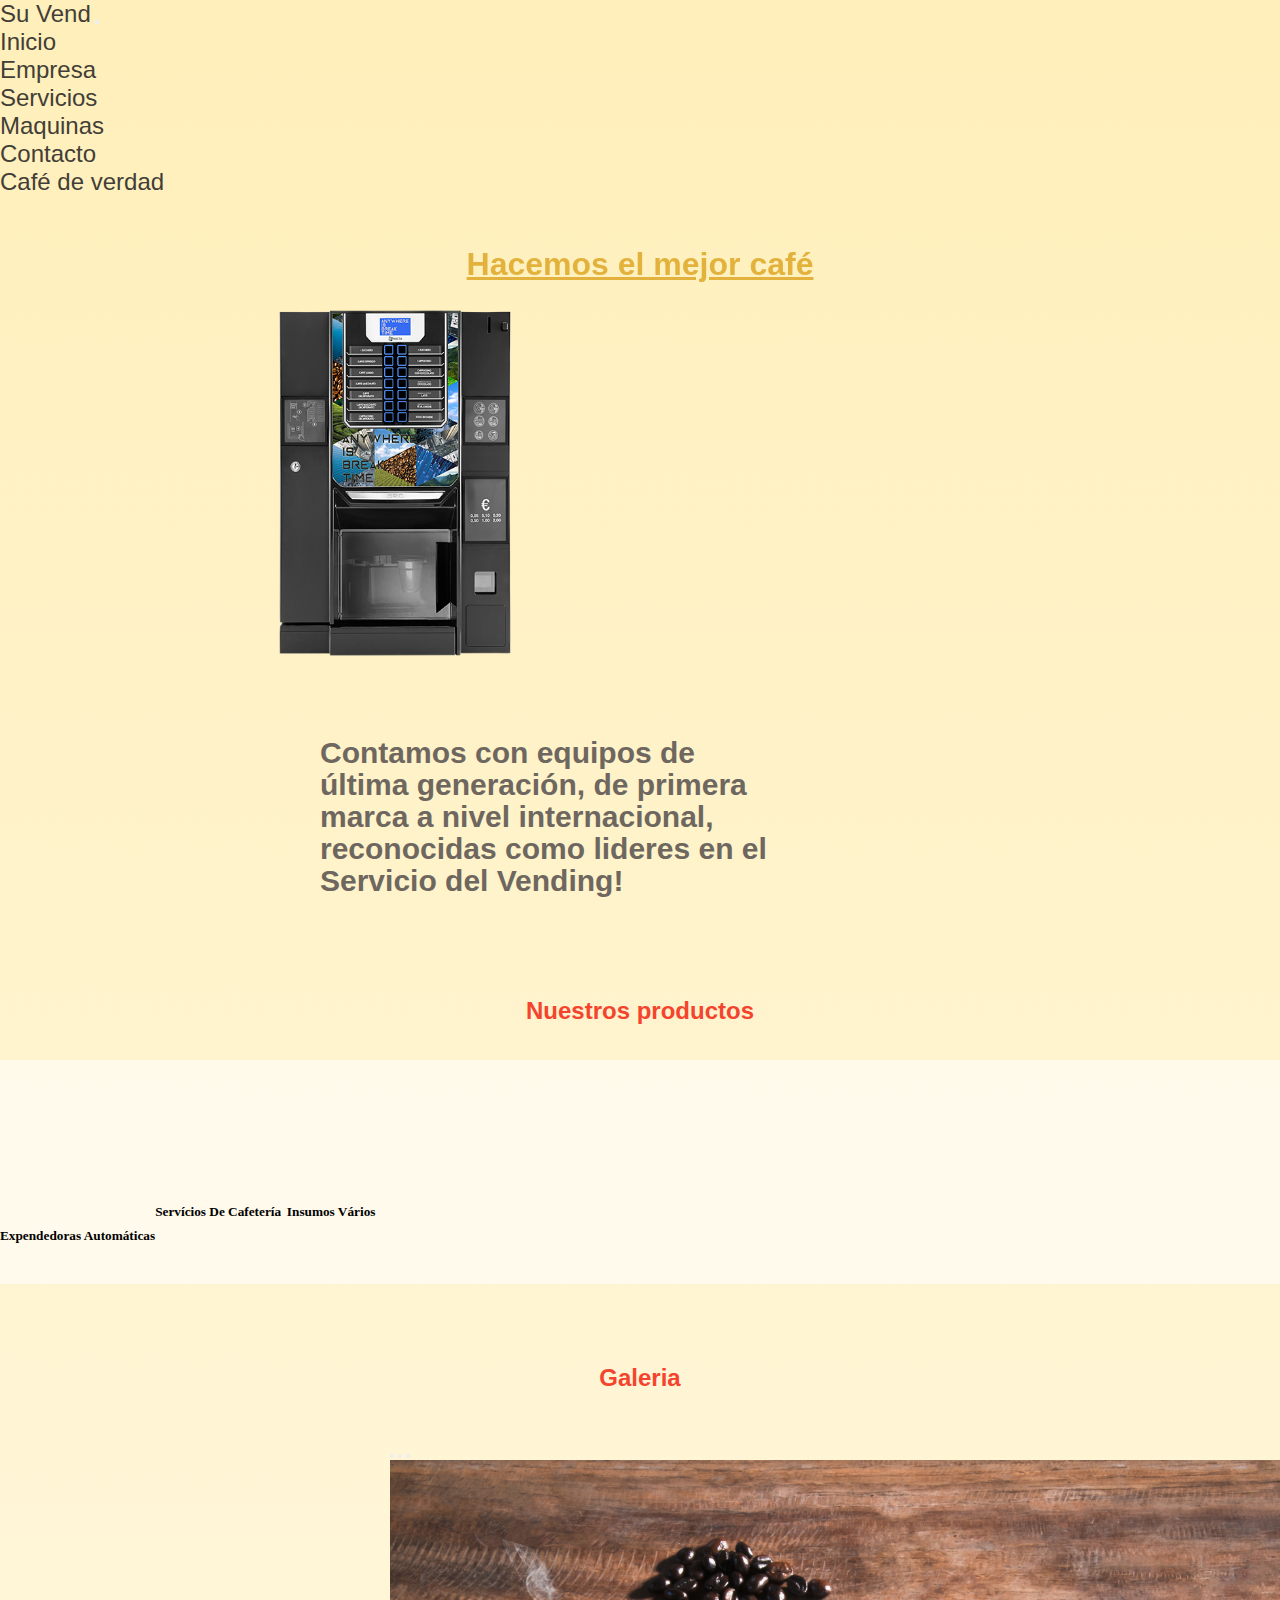
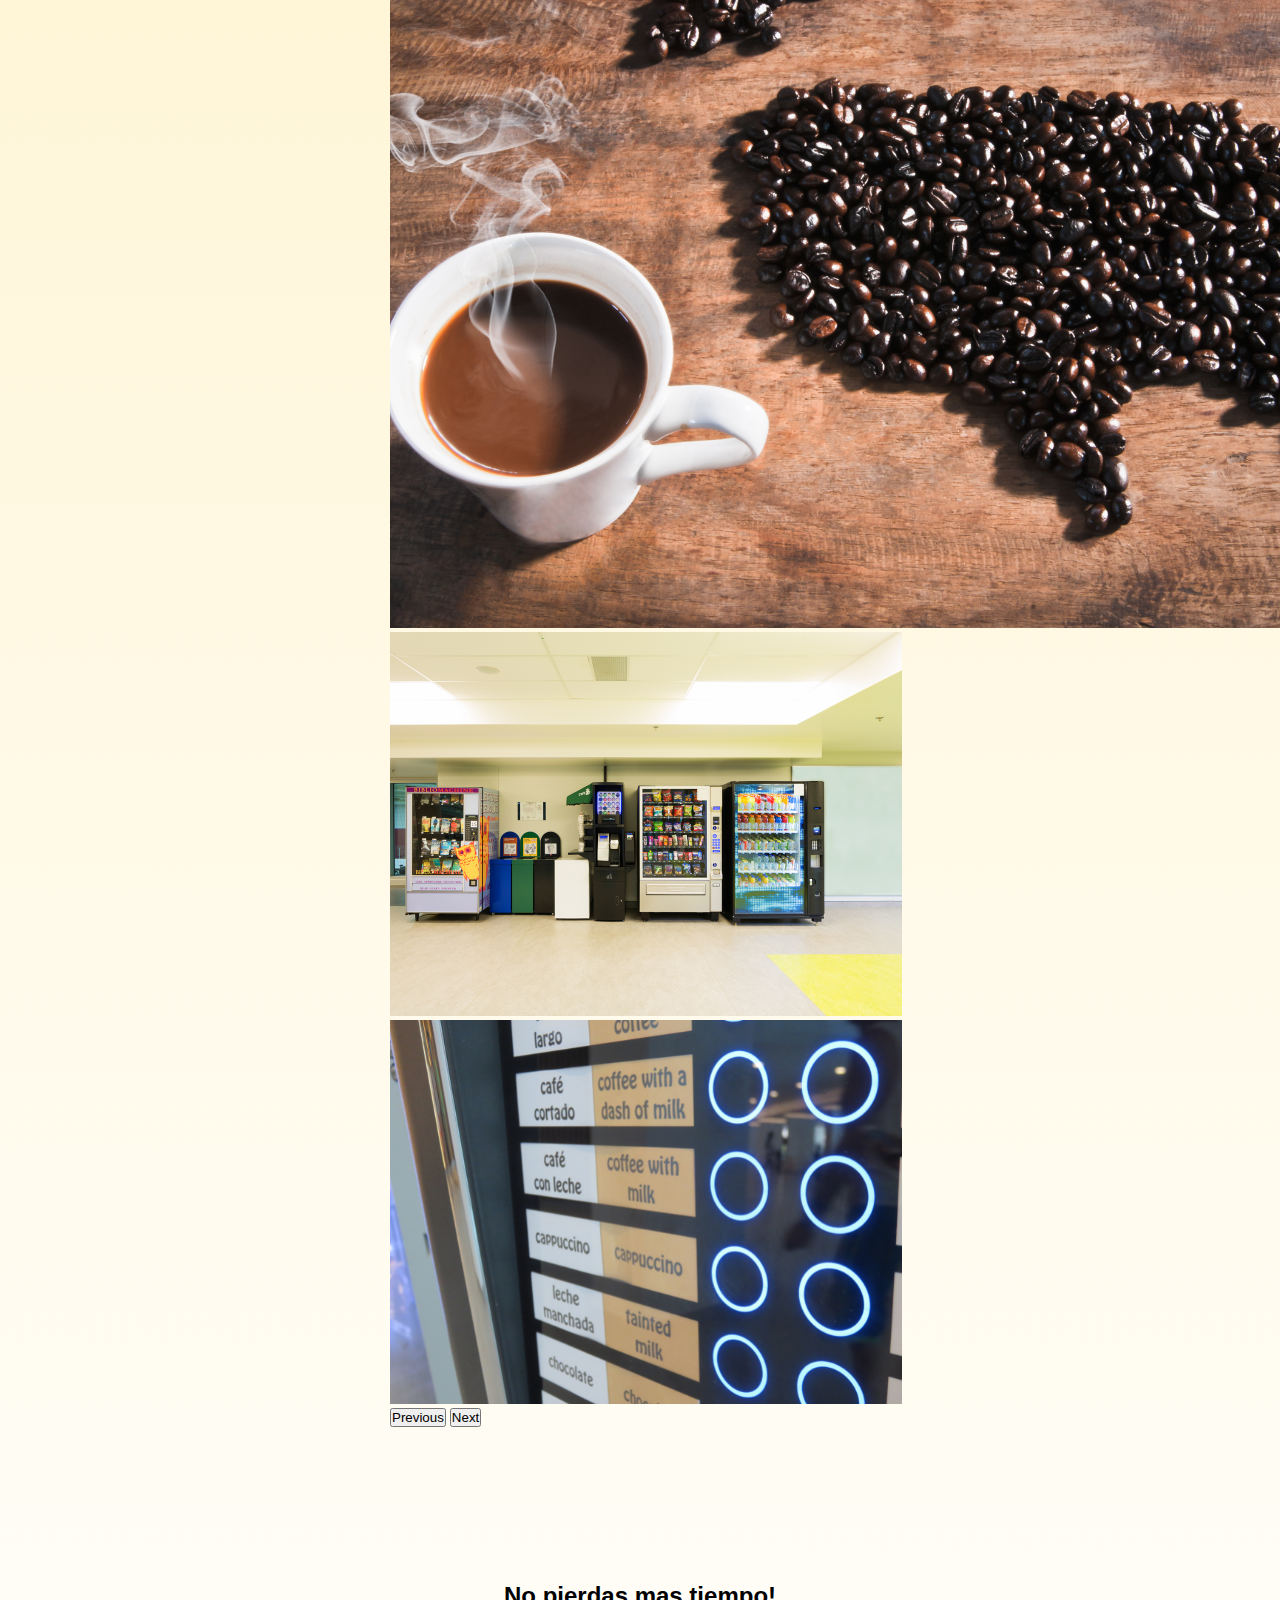
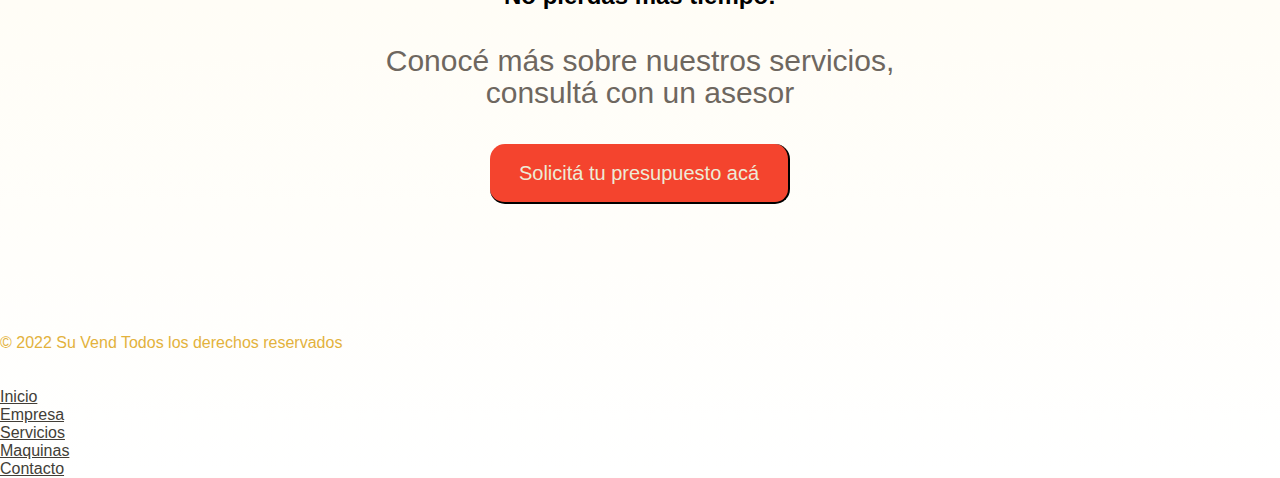
==== commit c5b5db92: "Sass" ====
--- a/index.html
+++ b/index.html
@@ -51,16 +51,16 @@
   </header>
   <!-- Main -->
   <main>
-    <section class="container-fluid">
+    <section class="container">
       <div class="row">
         <h1 data-aos="zoom-in" class="inicio col-12">Hacemos el mejor café</h1>
-        <div class="inicio row">
-          <!-- Imagen -->
-          <div class="inicio__img col col-lg-6 col-md-12 col-sm-12">
-            <img src="./assets/img/gallery-4.png" alt="">
+      </div>
+      <div class="container"> 
+        <div class="row">
+          <div class="Inicio col">
+            <img class="inicio__img" src="./assets/img/gallery-4.png" alt="">
           </div>
-          <!-- Texto principal-->
-          <div class="inicio__text col col-lg-6 col-md-12 col-sm-12">
+          <div class="inicio col">
             <h2>Contamos con equipos de última generación, de primera marca a nivel internacional, reconocidas como
               lideres en el Servicio del Vending!</h2>
           </div>
--- a/css/styles.css
+++ b/css/styles.css
@@ -44,29 +44,29 @@
 /* Estilo Inicio */
 .inicio {
     margin-top: 50px;
-    /* display: flex;
+    display: flex;
     flex-wrap: nowrap;
     align-items: center;
-    justify-content: center; */
-}
-
-.inicio__img img {
+    justify-content: center; 
+    vertical-align: middle;
+}
+
+.inicio__img {
+    margin-left: 220px;
     width: 350px;
     height: 400px;
-}
-
-.inicio__text {
+} 
+
+.inicio h2 {
     line-height: 2rem;
-    max-width: 450px;
+    max-width: 450px; 
     font-family: 'Lucida Sans', 'Lucida Sans Regular', 'Lucida Grande', 'Lucida Sans Unicode', Geneva, Verdana, sans-serif;
     color: #6E675F;
-}
-
-.inicio__text h2 {
     font-size: 30px;
-}
-
-.inicio__text h2:hover {
+    margin-right: 190px;
+}
+
+.inicio h2:hover {
     color: #F4442E;
     max-width: 500px;
     font-size: 32px;
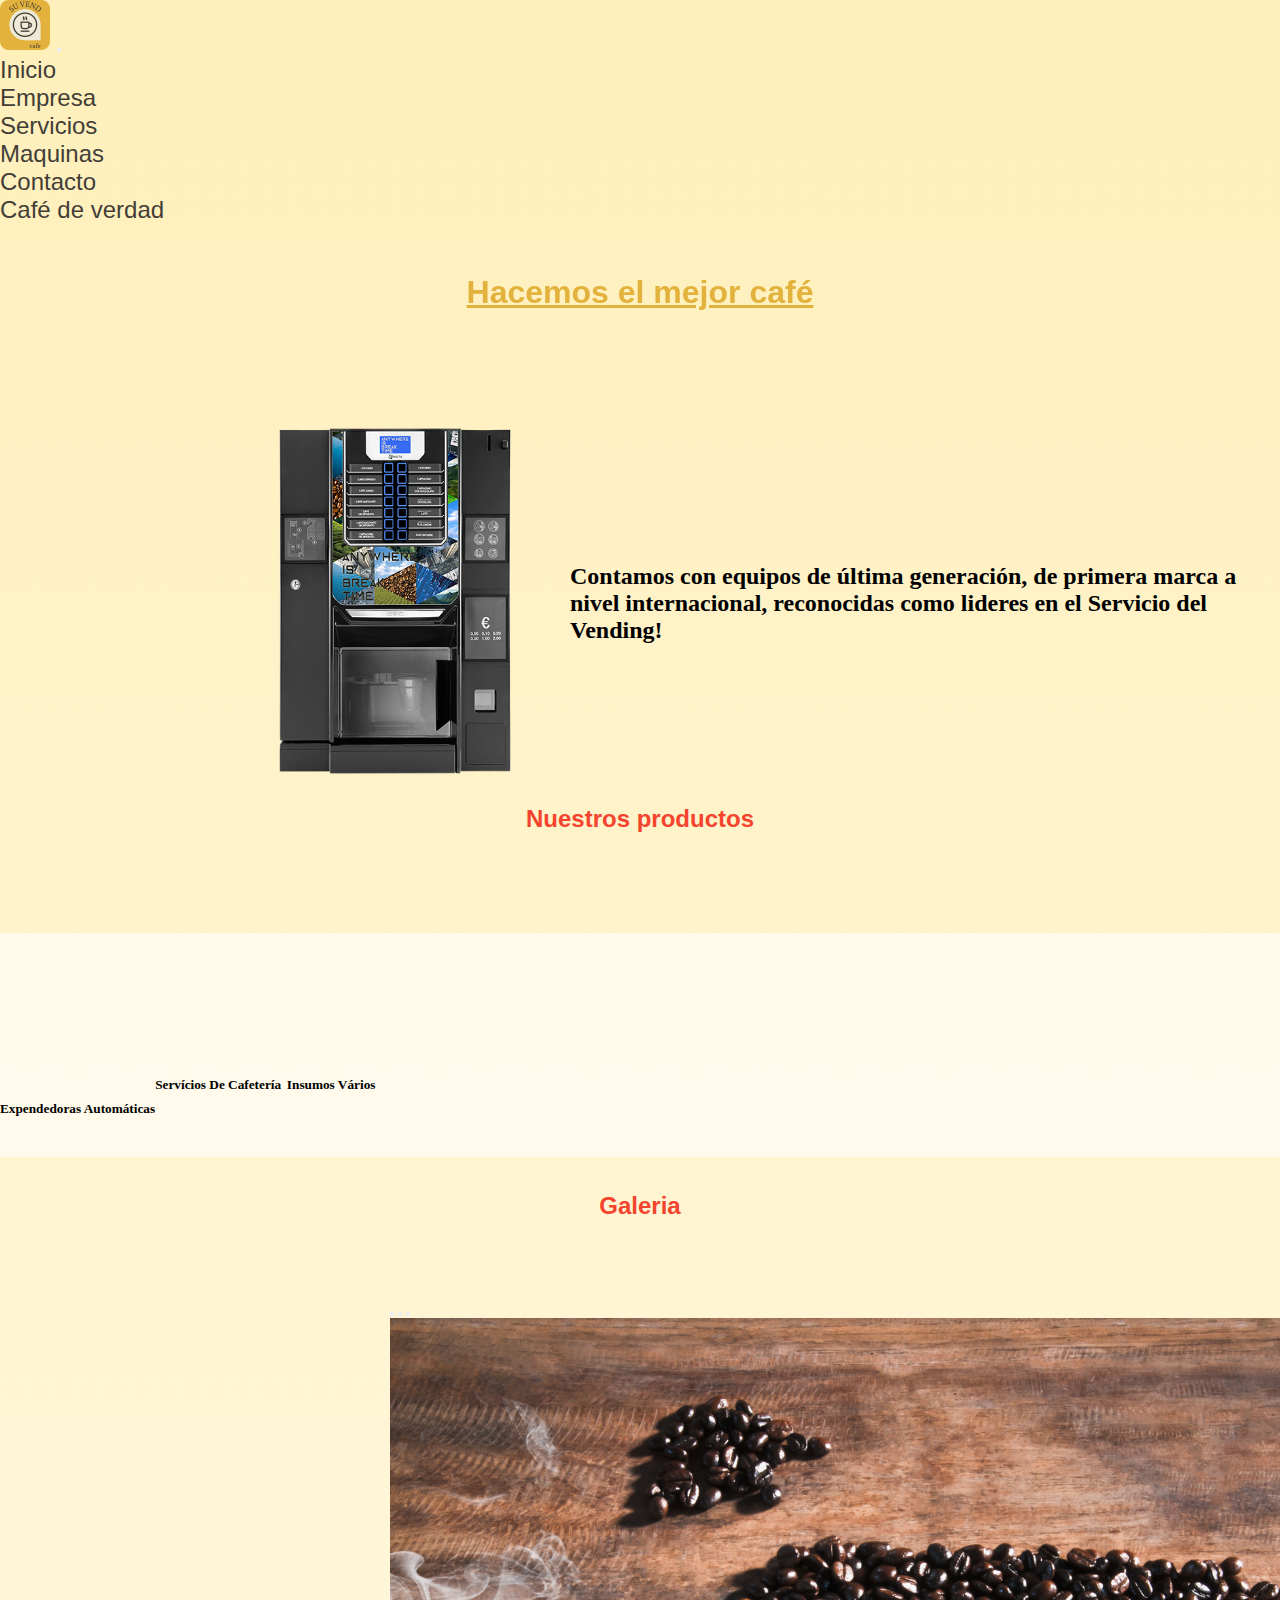
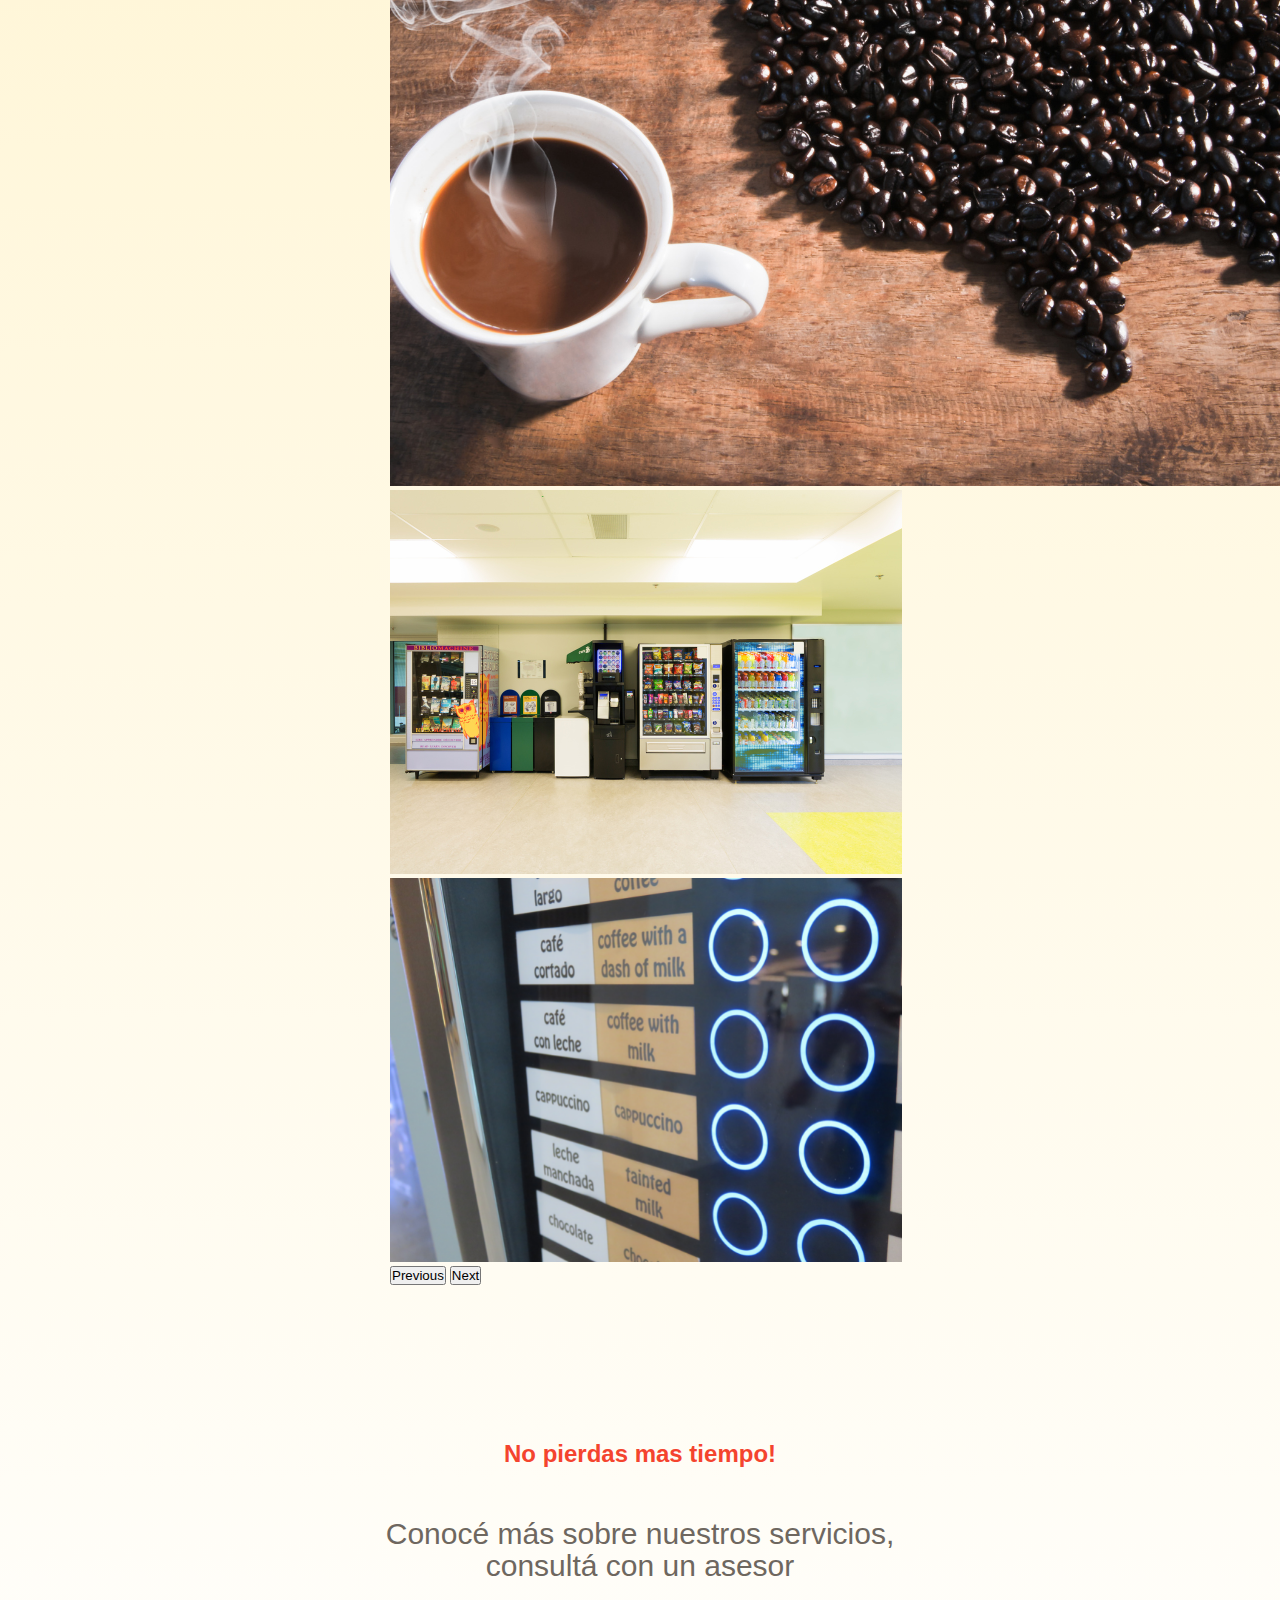
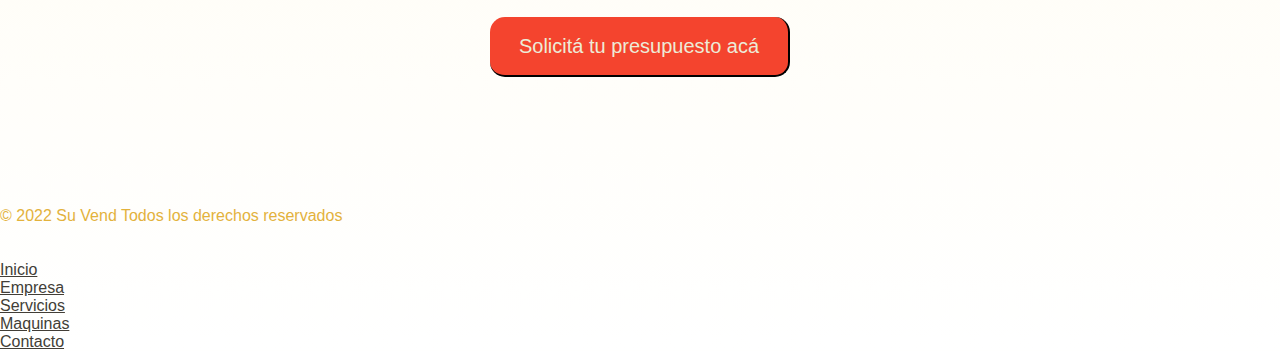
==== commit d71bbff2: "Sass II" ====
--- a/index.html
+++ b/index.html
@@ -12,15 +12,17 @@
   <link href="https://cdn.jsdelivr.net/npm/bootstrap@5.2.0-beta1/dist/css/bootstrap.min.css" rel="stylesheet"
     integrity="sha384-0evHe/X+R7YkIZDRvuzKMRqM+OrBnVFBL6DOitfPri4tjfHxaWutUpFmBp4vmVor" crossorigin="anonymous">
   <link href="https://unpkg.com/aos@2.3.1/dist/aos.css" rel="stylesheet">
-  <link rel="stylesheet" href="./css/styles.css">
+  <link rel="stylesheet" href="./css/style.css">
 
 </head>
 
 <body>
   <!-- Header -->
-  <header class="container">
+  <header class="container-fluid">
     <nav class="navbar navbar-expand-lg">
-      <a class="navbar-brand encabezado__nav" href="./index.html">Su Vend</a>
+      <a class="navbar-brand encabezado__nav" href="./index.html">
+        <img src="./assets/img/11.png" alt="" class="logo">
+      </a>
       <button class="navbar-toggler" type="button" data-bs-toggle="collapse" data-bs-target="#navbarText"
         aria-controls="navbarText" aria-expanded="false" aria-label="Toggle navigation">
         <span class="navbar-toggler-icon"></span>
@@ -51,43 +53,40 @@
   </header>
   <!-- Main -->
   <main>
-    <section class="container">
-      <div class="row">
-        <h1 data-aos="zoom-in" class="inicio col-12">Hacemos el mejor café</h1>
-      </div>
-      <div class="container"> 
-        <div class="row">
-          <div class="Inicio col">
-            <img class="inicio__img" src="./assets/img/gallery-4.png" alt="">
-          </div>
-          <div class="inicio col">
-            <h2>Contamos con equipos de última generación, de primera marca a nivel internacional, reconocidas como
-              lideres en el Servicio del Vending!</h2>
-          </div>
+    <div>
+      <h1 data-aos="zoom-in" class="main__title">Hacemos el mejor café</h1>
+    </div>
+    <section class="container-fluid">
+      <div class=" inicio">
+        <div class="">
+          <img class="inicio__img" src="./assets/img/gallery-4.png" alt="">
         </div>
-      </div>
+        <div class="inicio__txt">
+          <h2>Contamos con equipos de última generación, de primera marca a nivel internacional, reconocidas como
+            lideres en el Servicio del Vending!</h2>
+        </div>
+      </div> 
     </section>
     <section class="container-fluid">
-      <div class="product row">
-
-        <div class="product__title col-12">
-          <h2>Nuestros productos</h2>
-        </div>
+      <div class="sub__title">
+        <h2>Nuestros productos</h2>
+      </div>
+      <div class="row product">
         <div class="product__items">
           <div class="col-4">
-            <a href="">
+            <a href="#">
               <img data-aos="flip-right" src="./assets/img/maquina-expendedora.png" alt="" class="product__img">
               <h5>Expendedoras Automáticas</h5>
             </a>
           </div>
           <div class="col-4">
-            <a href="">
+            <a href="#">
               <img data-aos="flip-left" src="./assets/img/maquina-de-cafe.png" alt="" class="product__img">
               <h5>Servícios De Cafetería</h5>
             </a>
           </div>
           <div class="col-4">
-            <a href="">
+            <a href="#">
               <img data-aos="flip-right" src="./assets/img/dos-granos-de-cafe.png" alt="" class="product__img">
               <h5>Insumos Vários</h5>
             </a>
@@ -95,10 +94,10 @@
         </div>
       </div>
     </section>
+    <div class="sub__title">
+      <h2>Galeria</h2>
+    </div>
     <section class="container gallery">
-      <div class="gallery__title row">
-        <h2>Galeria</h2>
-      </div>
       <div class="row">
         <div id="carouselExampleIndicators" class="carousel slide carrousel col-12" data-bs-ride="true">
           <div class="carousel-indicators">
@@ -132,11 +131,10 @@
           </button>
         </div>
       </div>
-
     </section>
     <section class="container">
       <div class="call row">
-        <div class="call__title col-12">
+        <div class="sub__title col-12">
           <h2>No pierdas mas tiempo!</h2>
         </div>
         <div class="call__text col-12">
@@ -170,9 +168,6 @@
     </footer>
   </div>
   <!-- Fin footer -->
-
-
-
   <script src="https://cdn.jsdelivr.net/npm/bootstrap@5.2.0-beta1/dist/js/bootstrap.bundle.min.js"
     integrity="sha384-pprn3073KE6tl6bjs2QrFaJGz5/SUsLqktiwsUTF55Jfv3qYSDhgCecCxMW52nD2" crossorigin="anonymous">
   </script>
@@ -181,5 +176,4 @@
     AOS.init();
   </script>
 </body>
-
 </html>--- a/css/style.css
+++ b/css/style.css
@@ -0,0 +1,425 @@
+* {
+  margin: 0;
+  padding: 0;
+  box-sizing: border-box;
+}
+
+main section h1 {
+  text-align: center;
+  font-family: "Lucida Sans", "Lucida Sans Regular", "Lucida Grande", "Lucida Sans Unicode", Geneva, Verdana, sans-serif;
+  color: #E3B23C;
+  margin-top: 40px;
+  text-decoration: underline;
+}
+
+body {
+  background: #FFEFBA;
+  background: -webkit-linear-gradient(to top, #FFFFFF, #FFEFBA);
+  background: linear-gradient(to top, #FFFFFF, #FFEFBA);
+  min-height: 120vh;
+  margin: 0;
+}
+
+.encabezado__nav {
+  font-family: "Lucida Sans", "Lucida Sans Regular", "Lucida Grande", "Lucida Sans Unicode", Geneva, Verdana, sans-serif;
+  font-size: 1.5em;
+  text-decoration: none;
+  color: #423E37;
+}
+
+.encabezado__nav-1:hover {
+  color: #F4442E;
+}
+
+.logo {
+  width: 50px;
+  height: 50px;
+}
+
+.inicio {
+  margin-top: 50px;
+  display: flex;
+  flex-wrap: nowrap;
+  align-items: center;
+  justify-content: center;
+  vertical-align: middle;
+}
+.inicio p {
+  line-height: 2rem;
+  max-width: 450px;
+  font-family: "Lucida Sans", "Lucida Sans Regular", "Lucida Grande", "Lucida Sans Unicode", Geneva, Verdana, sans-serif;
+  color: #6E675F;
+  font-size: 30px;
+  margin-right: 190px;
+}
+.inicio p:hover {
+  color: #F4442E;
+  max-width: 500px;
+  font-size: 32px;
+}
+
+.inicio__img {
+  margin-left: 220px;
+  width: 350px;
+  height: 400px;
+}
+
+.product {
+  margin-top: 100px;
+  margin-bottom: 35px;
+}
+
+.sub__title {
+  text-align: center;
+  margin-bottom: 50px;
+  font-family: "Lucida Sans", "Lucida Sans Regular", "Lucida Grande", "Lucida Sans Unicode", Geneva, Verdana, sans-serif;
+  color: #F4442E;
+}
+
+.product__items {
+  margin-top: 20px;
+  display: flex;
+  flex-direction: row;
+  text-align: center;
+  background: linear-gradient(rgba(255, 254, 253, 0.6), rgba(255, 254, 253, 0.6)), url("/assets/img/gallery-1.jpg") fixed;
+  background-size: cover;
+  background-repeat: no-repeat;
+}
+.product__items div {
+  text-align: center;
+  justify-content: center;
+  align-items: center;
+  margin-top: 40px;
+  margin-bottom: 40px;
+}
+.product__items div a {
+  text-align: center;
+  justify-content: center;
+  color: black;
+  text-decoration: none;
+}
+
+.gallery {
+  margin-top: 80px;
+  display: flex;
+  flex-direction: column;
+  align-items: center;
+}
+
+.carrousel {
+  height: 25%;
+  width: 500px;
+  margin-bottom: 80px;
+}
+
+.call {
+  display: flex;
+  flex-direction: column;
+  margin-top: 75px;
+  margin-bottom: 80px;
+}
+
+.call__text {
+  line-height: 2rem;
+  font-size: 30px;
+  text-align: center;
+  margin: auto;
+  max-width: 600px;
+  font-family: "Lucida Sans", "Lucida Sans Regular", "Lucida Grande", "Lucida Sans Unicode", Geneva, Verdana, sans-serif;
+  color: #6E675F;
+}
+
+.call__button {
+  display: flex;
+  margin-top: 35px;
+  margin-bottom: 50px;
+  justify-content: center;
+}
+
+.button__main {
+  width: 300px;
+  height: 60px;
+  background-color: #F4442E;
+  color: #EDEBD7;
+  font-size: 20px;
+  font-family: "Lucida Sans", "Lucida Sans Regular", "Lucida Grande", "Lucida Sans Unicode", Geneva, Verdana, sans-serif;
+  border-radius: 15px;
+  border-top: 15px;
+  border-left: 15px;
+}
+.button__main:hover {
+  background-color: #E3B23C;
+  color: #423E37;
+  border: none;
+}
+
+.main__title {
+  display: flex;
+  flex-direction: column;
+  text-align: center;
+  margin-top: 50px;
+  margin-bottom: 90px;
+  font-family: "Lucida Sans", "Lucida Sans Regular", "Lucida Grande", "Lucida Sans Unicode", Geneva, Verdana, sans-serif;
+  color: #E3B23C;
+  text-decoration: underline;
+}
+
+.empresa__text {
+  font-size: 22px;
+  font-family: "Lucida Sans", "Lucida Sans Regular", "Lucida Grande", "Lucida Sans Unicode", Geneva, Verdana, sans-serif;
+  color: #6E675F;
+  line-height: 2rem;
+}
+
+.map {
+  display: flex;
+  justify-content: center;
+}
+
+.card-title {
+  font-family: "Lucida Sans", "Lucida Sans Regular", "Lucida Grande", "Lucida Sans Unicode", Geneva, Verdana, sans-serif;
+}
+
+.card-text {
+  font-family: "Lucida Sans", "Lucida Sans Regular", "Lucida Grande", "Lucida Sans Unicode", Geneva, Verdana, sans-serif;
+}
+
+.card__1 {
+  display: flex;
+  flex-direction: row;
+  justify-content: center;
+  margin-bottom: 100px;
+}
+
+.card-body {
+  background-color: #FFEFBA;
+}
+
+.btn-card {
+  background-color: #F4442E;
+  color: #EDEBD7;
+  font-size: 20px;
+  font-family: "Lucida Sans", "Lucida Sans Regular", "Lucida Grande", "Lucida Sans Unicode", Geneva, Verdana, sans-serif;
+  border-radius: 15px;
+  border-top: 15px;
+  border-left: 15px;
+}
+.btn-card:hover {
+  background-color: #E3B23C;
+  color: #423E37;
+  border: none;
+}
+
+.maquinas {
+  display: flex;
+  justify-content: center;
+  margin-bottom: 180px;
+}
+
+.maquinas__img img {
+  margin-left: 90px;
+  width: 10rem;
+  height: auto;
+}
+
+.maquinas__text {
+  display: flex;
+  align-items: center;
+  color: #6E675F;
+}
+
+.form__email {
+  display: flex;
+  flex-direction: column;
+  align-items: center;
+}
+
+.inicio {
+  margin-top: 50px;
+  display: flex;
+  flex-wrap: nowrap;
+  align-items: center;
+  justify-content: center;
+  vertical-align: middle;
+}
+.inicio p {
+  line-height: 2rem;
+  max-width: 450px;
+  font-family: "Lucida Sans", "Lucida Sans Regular", "Lucida Grande", "Lucida Sans Unicode", Geneva, Verdana, sans-serif;
+  color: #6E675F;
+  font-size: 30px;
+  margin-right: 190px;
+}
+.inicio p:hover {
+  color: #F4442E;
+  max-width: 500px;
+  font-size: 32px;
+}
+
+.inicio__img {
+  margin-left: 220px;
+  width: 350px;
+  height: 400px;
+}
+
+.product {
+  margin-top: 100px;
+  margin-bottom: 35px;
+}
+
+.sub__title {
+  text-align: center;
+  margin-bottom: 50px;
+  font-family: "Lucida Sans", "Lucida Sans Regular", "Lucida Grande", "Lucida Sans Unicode", Geneva, Verdana, sans-serif;
+  color: #F4442E;
+}
+
+.product__items {
+  margin-top: 20px;
+  display: flex;
+  flex-direction: row;
+  text-align: center;
+  background: linear-gradient(rgba(255, 254, 253, 0.6), rgba(255, 254, 253, 0.6)), url("/assets/img/gallery-1.jpg") fixed;
+  background-size: cover;
+  background-repeat: no-repeat;
+}
+.product__items div {
+  text-align: center;
+  justify-content: center;
+  align-items: center;
+  margin-top: 40px;
+  margin-bottom: 40px;
+}
+.product__items div a {
+  text-align: center;
+  justify-content: center;
+  color: black;
+  text-decoration: none;
+}
+
+.gallery {
+  margin-top: 80px;
+  display: flex;
+  flex-direction: column;
+  align-items: center;
+}
+
+.carrousel {
+  height: 25%;
+  width: 500px;
+  margin-bottom: 80px;
+}
+
+.call {
+  display: flex;
+  flex-direction: column;
+  margin-top: 75px;
+  margin-bottom: 80px;
+}
+
+.call__text {
+  line-height: 2rem;
+  font-size: 30px;
+  text-align: center;
+  margin: auto;
+  max-width: 600px;
+  font-family: "Lucida Sans", "Lucida Sans Regular", "Lucida Grande", "Lucida Sans Unicode", Geneva, Verdana, sans-serif;
+  color: #6E675F;
+}
+
+.call__button {
+  display: flex;
+  margin-top: 35px;
+  margin-bottom: 50px;
+  justify-content: center;
+}
+
+.button__main {
+  width: 300px;
+  height: 60px;
+  background-color: #F4442E;
+  color: #EDEBD7;
+  font-size: 20px;
+  font-family: "Lucida Sans", "Lucida Sans Regular", "Lucida Grande", "Lucida Sans Unicode", Geneva, Verdana, sans-serif;
+  border-radius: 15px;
+  border-top: 15px;
+  border-left: 15px;
+}
+.button__main:hover {
+  background-color: #E3B23C;
+  color: #423E37;
+  border: none;
+}
+
+.text__footer a {
+  font-family: "Lucida Sans", "Lucida Sans Regular", "Lucida Grande", "Lucida Sans Unicode", Geneva, Verdana, sans-serif;
+  color: #423E37;
+}
+.text__footer a:hover {
+  color: #F4442E;
+}
+
+.text__footer1 p {
+  font-family: "Lucida Sans", "Lucida Sans Regular", "Lucida Grande", "Lucida Sans Unicode", Geneva, Verdana, sans-serif;
+  color: #E3B23C;
+}
+
+@media (max-width: 1190px) {
+  main div h1 {
+    text-align: center;
+    font-family: "Lucida Sans", "Lucida Sans Regular", "Lucida Grande", "Lucida Sans Unicode", Geneva, Verdana, sans-serif;
+    color: #E3B23C;
+    margin-top: 40px;
+    text-decoration: underline;
+    font-size: 40px;
+  }
+  .inicio {
+    flex-direction: column-reverse;
+    align-items: center;
+    justify-content: center;
+    vertical-align: auto;
+    margin-bottom: 50px;
+  }
+  .inicio__img {
+    justify-content: center;
+    align-items: center;
+    margin-left: 0px;
+    width: 288px;
+    height: 292px;
+  }
+  .inicio__txt {
+    justify-content: center;
+    align-items: center;
+  }
+  .inicio__txt h2 {
+    line-height: 2.5rem;
+    font-family: "Lucida Sans", "Lucida Sans Regular", "Lucida Grande", "Lucida Sans Unicode", Geneva, Verdana, sans-serif;
+    color: #6E675F;
+    font-size: 28px;
+    margin: 0px;
+    padding: 30px;
+  }
+  .product {
+    margin-bottom: 180px;
+  }
+  .sub__title {
+    margin-bottom: -90px;
+  }
+  .sub__title h2 {
+    font-size: 38px;
+  }
+  .product__items {
+    flex-direction: column;
+    align-items: center;
+  }
+  .product__items div a img {
+    width: 100px;
+    height: 100px;
+  }
+  .product__items div a h5 {
+    text-align: center;
+    font-size: 35px;
+  }
+}
+
+/*# sourceMappingURL=style.css.map */
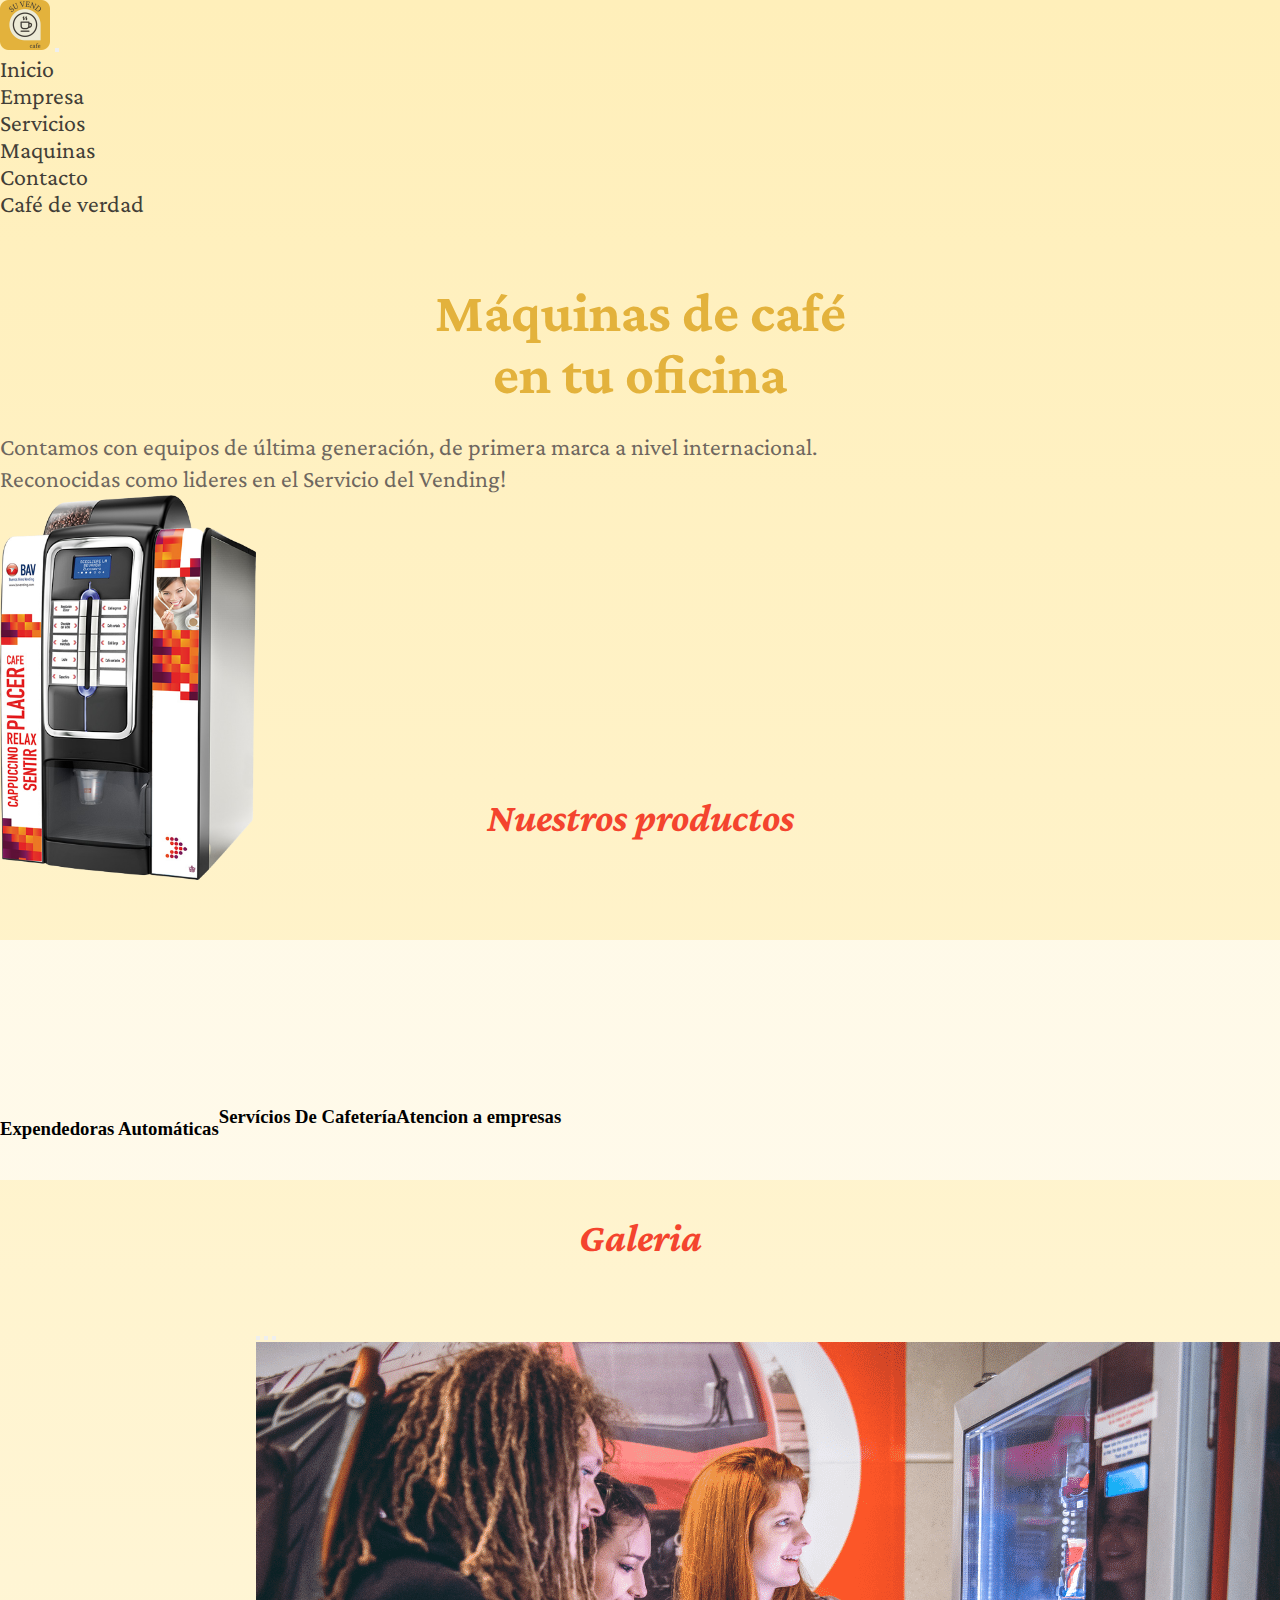
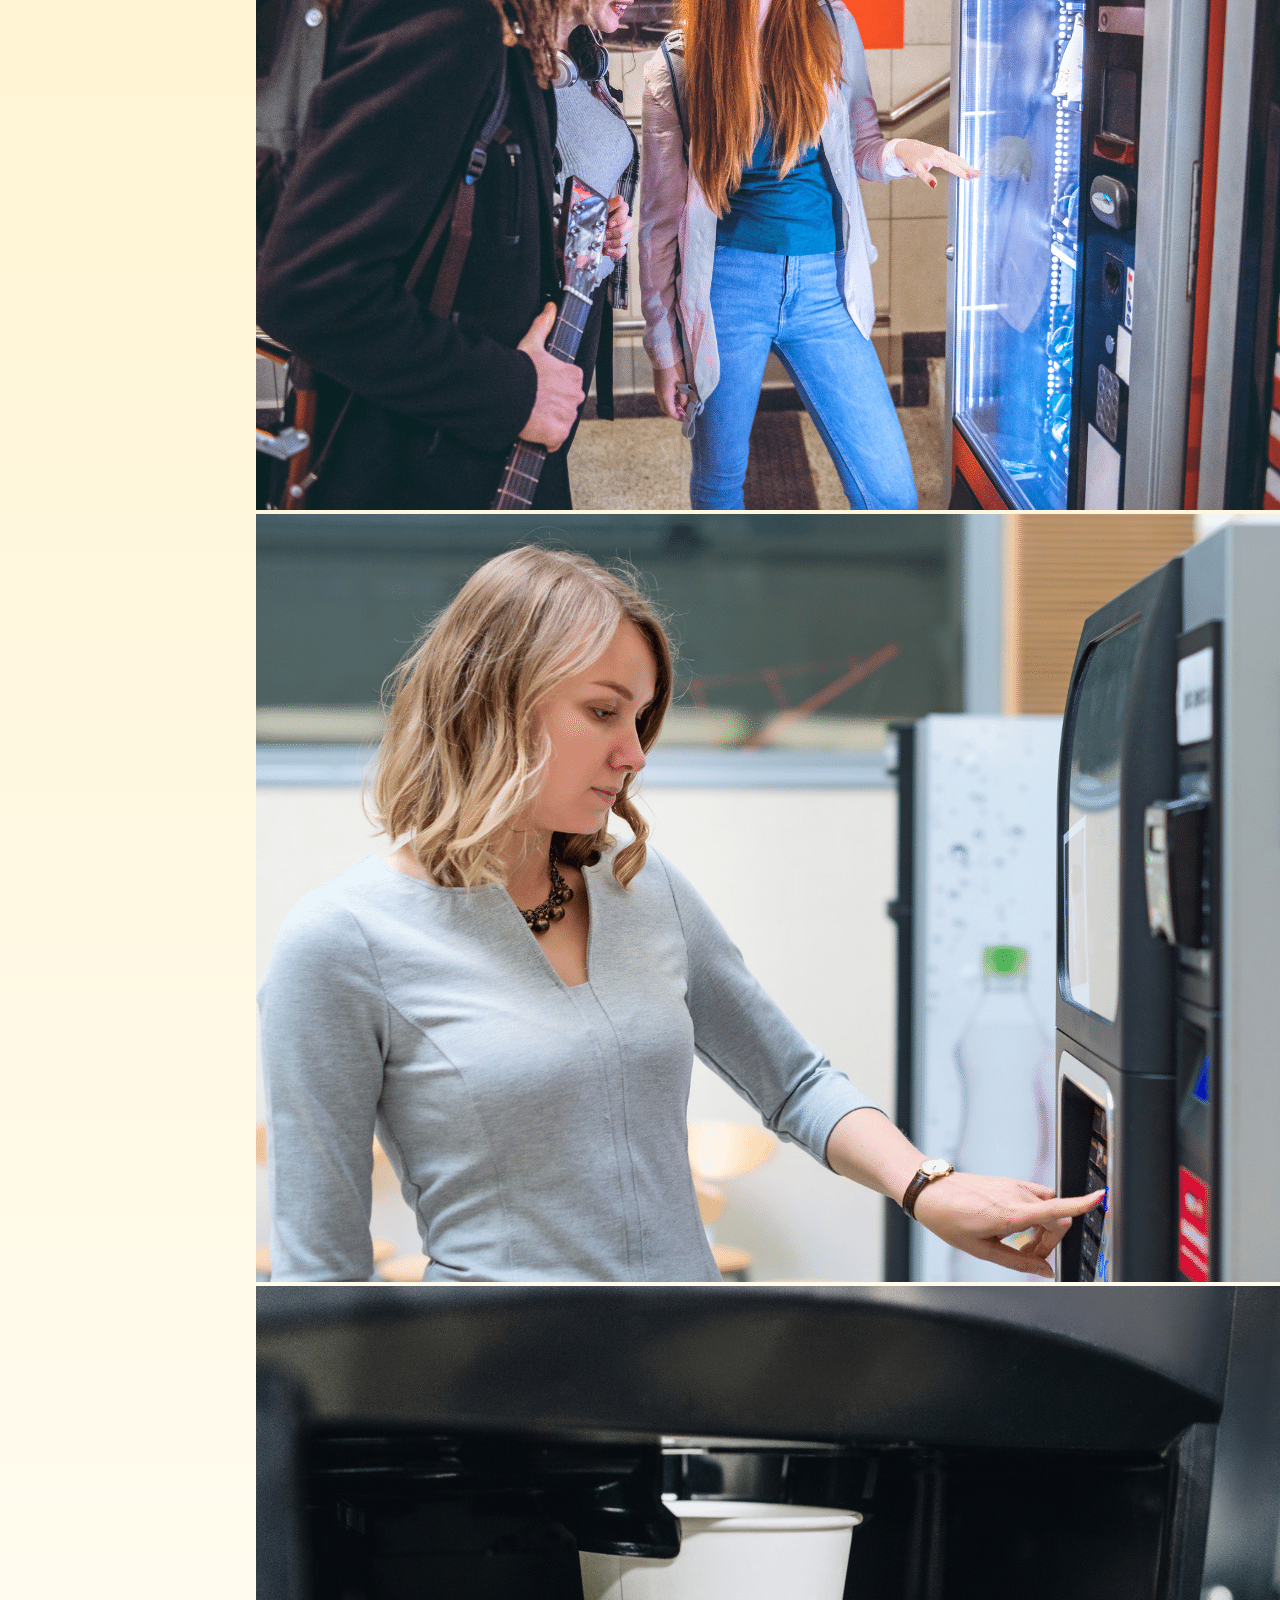
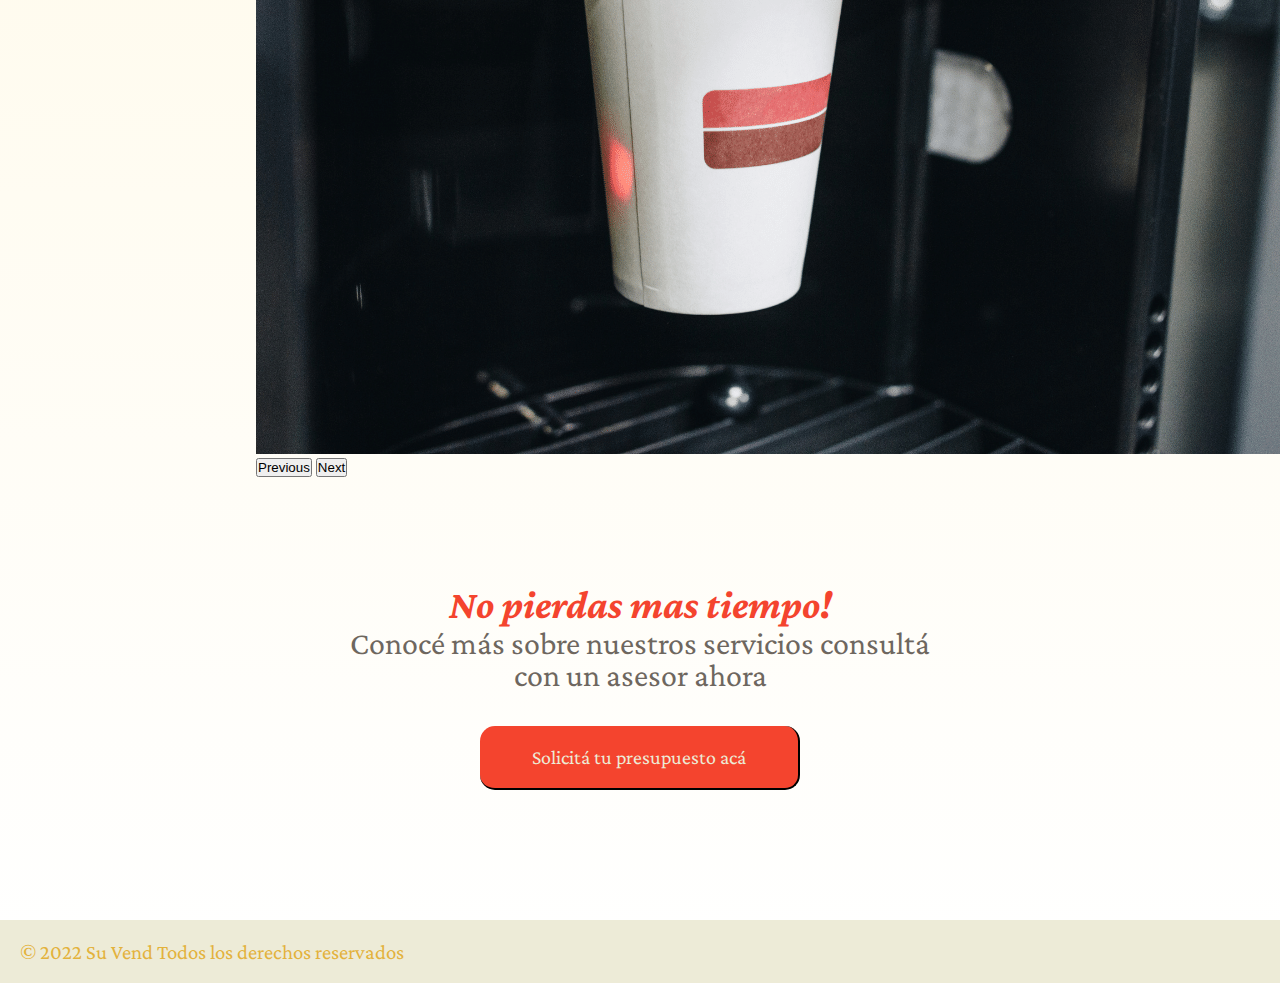
==== commit b912f8a4: "Subida final" ====
--- a/index.html
+++ b/index.html
@@ -5,15 +5,17 @@
   <meta charset="UTF-8">
   <meta http-equiv="X-UA-Compatible" content="IE=edge">
   <meta name="viewport" content="width=device-width, initial-scale=1.0">
+  <meta name="description" content="cafe vending maquinas-de-cafe servicios-de-cafe insumos-para-maquinas-de-cafe">
   <title>Inicio</title>
   <!-- Icon Font Stylesheet -->
   <link href="https://cdnjs.cloudflare.com/ajax/libs/font-awesome/5.10.0/css/all.min.css" rel="stylesheet" />
-
+  <!-- bootstrap -->
   <link href="https://cdn.jsdelivr.net/npm/bootstrap@5.2.0-beta1/dist/css/bootstrap.min.css" rel="stylesheet"
     integrity="sha384-0evHe/X+R7YkIZDRvuzKMRqM+OrBnVFBL6DOitfPri4tjfHxaWutUpFmBp4vmVor" crossorigin="anonymous">
+  <!--  AOS trancisiones-->
   <link href="https://unpkg.com/aos@2.3.1/dist/aos.css" rel="stylesheet">
+  <!-- css -->
   <link rel="stylesheet" href="./css/style.css">
-
 </head>
 
 <body>
@@ -21,7 +23,7 @@
   <header class="container-fluid">
     <nav class="navbar navbar-expand-lg">
       <a class="navbar-brand encabezado__nav" href="./index.html">
-        <img src="./assets/img/11.png" alt="" class="logo">
+        <img src="./assets/img/logo-suvend.png" alt="logo-suvend" class="logo">
       </a>
       <button class="navbar-toggler" type="button" data-bs-toggle="collapse" data-bs-target="#navbarText"
         aria-controls="navbarText" aria-expanded="false" aria-label="Toggle navigation">
@@ -54,19 +56,24 @@
   <!-- Main -->
   <main>
     <div>
-      <h1 data-aos="zoom-in" class="main__title">Hacemos el mejor café</h1>
+      <h1 class="main__title display-4 fw-bold">Máquinas de café <br> en tu oficina</h1>
     </div>
-    <section class="container-fluid">
-      <div class=" inicio">
-        <div class="">
-          <img class="inicio__img" src="./assets/img/gallery-4.png" alt="">
+    <section class="inicio container-fluid text-center">
+      <div class="row">
+        <div class="col-lg-8 mx-auto">
+          <p class="inicio__txt lead mb-4">Contamos con equipos de última generación, de primera marca a nivel
+            internacional. <br> Reconocidas como
+            lideres en el Servicio del Vending!</p>
         </div>
-        <div class="inicio__txt">
-          <h2>Contamos con equipos de última generación, de primera marca a nivel internacional, reconocidas como
-            lideres en el Servicio del Vending!</h2>
+        <div class="overflow-hidden" style="max-height: 30vh;">
+          <div class="container px-5">
+            <img src="./assets/img/maquina-solista.png" class="img-fluid " alt="maquina de cafe mediana" width="700"
+              height="500" loading="lazy">
+          </div>
         </div>
-      </div> 
+      </div>
     </section>
+
     <section class="container-fluid">
       <div class="sub__title">
         <h2>Nuestros productos</h2>
@@ -74,21 +81,24 @@
       <div class="row product">
         <div class="product__items">
           <div class="col-4">
-            <a href="#">
-              <img data-aos="flip-right" src="./assets/img/maquina-expendedora.png" alt="" class="product__img">
-              <h5>Expendedoras Automáticas</h5>
+            <a href="./pages/maquinas.html">
+              <img data-aos="flip-right" src="./assets/img/maquina-expendedora.png" alt="logo maquina expendedora"
+                class="product__img">
+              <h3>Expendedoras Automáticas</h3>
             </a>
           </div>
           <div class="col-4">
-            <a href="#">
-              <img data-aos="flip-left" src="./assets/img/maquina-de-cafe.png" alt="" class="product__img">
-              <h5>Servícios De Cafetería</h5>
+            <a href="./pages/servicios.html">
+              <img data-aos="flip-left" src="./assets/img/maquina-de-cafe.png" alt="logo maquina de cafe"
+                class="product__img">
+              <h3>Servícios De Cafetería</h3>
             </a>
           </div>
           <div class="col-4">
-            <a href="#">
-              <img data-aos="flip-right" src="./assets/img/dos-granos-de-cafe.png" alt="" class="product__img">
-              <h5>Insumos Vários</h5>
+            <a href="./pages/empresa.html">
+              <img data-aos="flip-right" src="./assets/img/dos-granos-de-cafe.png" alt="logo insumos cafe"
+                class="product__img">
+              <h3>Atencion a empresas</h3>
             </a>
           </div>
         </div>
@@ -97,39 +107,37 @@
     <div class="sub__title">
       <h2>Galeria</h2>
     </div>
-    <section class="container gallery">
-      <div class="row">
-        <div id="carouselExampleIndicators" class="carousel slide carrousel col-12" data-bs-ride="true">
-          <div class="carousel-indicators">
-            <button type="button" data-bs-target="#carouselExampleIndicators" data-bs-slide-to="0" class="active"
-              aria-current="true" aria-label="Slide 1"></button>
-            <button type="button" data-bs-target="#carouselExampleIndicators" data-bs-slide-to="1"
-              aria-label="Slide 2"></button>
-            <button type="button" data-bs-target="#carouselExampleIndicators" data-bs-slide-to="2"
-              aria-label="Slide 3"></button>
+    <section class="gallery">
+      <div id="carouselExampleIndicators" class="carousel slide" data-bs-ride="true">
+        <div class="carousel-indicators">
+          <button type="button" data-bs-target="#carouselExampleIndicators" data-bs-slide-to="0" class="active"
+            aria-current="true" aria-label="Slide 1"></button>
+          <button type="button" data-bs-target="#carouselExampleIndicators" data-bs-slide-to="1"
+            aria-label="Slide 2"></button>
+          <button type="button" data-bs-target="#carouselExampleIndicators" data-bs-slide-to="2"
+            aria-label="Slide 3"></button>
+        </div>
+        <div class="carousel-inner">
+          <div class="carousel-item active">
+            <img src="./assets/img/amigos-vending.png" class="w-100" alt="amigos eligiendo snacks">
           </div>
-          <div class="carousel-inner">
-            <div class="carousel-item active">
-              <img src="./assets/img/6.png" class="d-block w-100" alt="...">
-            </div>
-            <div class="carousel-item">
-              <img src="./assets/img/2.png" class="d-block w-100" alt="...">
-            </div>
-            <div class="carousel-item">
-              <img src="./assets/img/3.png" class="d-block w-100" alt="...">
-            </div>
+          <div class="carousel-item">
+            <img src="./assets/img/pidiendo-vending.png" class="w-100" alt="mujer eligiendo bibidas">
           </div>
-          <button class="carousel-control-prev" type="button" data-bs-target="#carouselExampleIndicators"
-            data-bs-slide="prev">
-            <span class="carousel-control-prev-icon" aria-hidden="true"></span>
-            <span class="visually-hidden">Previous</span>
-          </button>
-          <button class="carousel-control-next" type="button" data-bs-target="#carouselExampleIndicators"
-            data-bs-slide="next">
-            <span class="carousel-control-next-icon" aria-hidden="true"></span>
-            <span class="visually-hidden">Next</span>
-          </button>
+          <div class="carousel-item">
+            <img src="./assets/img/sirviendo-vending.png" class="w-100" alt="vaso de cafe recien servido">
+          </div>
         </div>
+        <button class="carousel-control-prev" type="button" data-bs-target="#carouselExampleIndicators"
+          data-bs-slide="prev">
+          <span class="carousel-control-prev-icon" aria-hidden="true"></span>
+          <span class="visually-hidden">Previous</span>
+        </button>
+        <button class="carousel-control-next" type="button" data-bs-target="#carouselExampleIndicators"
+          data-bs-slide="next">
+          <span class="carousel-control-next-icon" aria-hidden="true"></span>
+          <span class="visually-hidden">Next</span>
+        </button>
       </div>
     </section>
     <section class="container">
@@ -138,35 +146,19 @@
           <h2>No pierdas mas tiempo!</h2>
         </div>
         <div class="call__text col-12">
-          <p>Conocé más sobre nuestros servicios, consultá con un asesor</p>
+          <p>Conocé más sobre nuestros servicios consultá con un asesor ahora</p>
         </div>
         <div class="call__button col-12">
-          <button class="button__main">Solicitá tu presupuesto acá</button>
+          <button class="button__main ">Solicitá tu presupuesto acá</button>
         </div>
       </div>
     </section>
   </main>
   <!-- Footer -->
-  <div class="container">
-    <footer class="d-flex flex-wrap justify-content-between align-items-center py-3 my-4 border-top text__footer1">
-      <p class="col-md-4 mb-0">© 2022 Su Vend Todos los derechos reservados</p>
-
-      <a href="/"
-        class="col-md-4 d-flex align-items-center justify-content-center mb-3 mb-md-0 me-md-auto link-dark text-decoration-none">
-        <svg class="bi me-2" width="40" height="32">
-          <use xlink:href="#bootstrap"></use>
-        </svg>
-      </a>
-
-      <ul class="nav col-md-4 justify-content-end text__footer">
-        <li class="nav-item"><a href="./index.html" class="nav-link px-2">Inicio</a></li>
-        <li class="nav-item"><a href="./pages/empresa.html" class="nav-link px-2">Empresa</a></li>
-        <li class="nav-item"><a href="./pages/servicios.html" class="nav-link px-2">Servicios</a></li>
-        <li class="nav-item"><a href="./pages/maquinas.html" class="nav-link px-2">Maquinas</a></li>
-        <li class="nav-item"><a href="./pages/contacto.html" class="nav-link px-2">Contacto</a></li>
-      </ul>
-    </footer>
-  </div>
+  <footer
+    class="container-fluid d-flex flex-wrap justify-content-center align-items-center py-3 my-4 border-top text__footer1">
+    <p class="col-md-12 text-center mb-0">© 2022 Su Vend Todos los derechos reservados</p>
+  </footer>
   <!-- Fin footer -->
   <script src="https://cdn.jsdelivr.net/npm/bootstrap@5.2.0-beta1/dist/js/bootstrap.bundle.min.js"
     integrity="sha384-pprn3073KE6tl6bjs2QrFaJGz5/SUsLqktiwsUTF55Jfv3qYSDhgCecCxMW52nD2" crossorigin="anonymous">
@@ -176,4 +168,5 @@
     AOS.init();
   </script>
 </body>
+
 </html>--- a/css/style.css
+++ b/css/style.css
@@ -1,32 +1,90 @@
+/* Colores */
+/* Fonts */
+@import url("https://fonts.googleapis.com/css2?family=Crimson+Pro:ital,wght@0,400;0,700;1,400&family=Oxygen:wght@400;700&display=swap");
+/* Border */
 * {
   margin: 0;
   padding: 0;
   box-sizing: border-box;
 }
 
-main section h1 {
-  text-align: center;
-  font-family: "Lucida Sans", "Lucida Sans Regular", "Lucida Grande", "Lucida Sans Unicode", Geneva, Verdana, sans-serif;
-  color: #E3B23C;
-  margin-top: 40px;
-  text-decoration: underline;
+.sub__title {
+  text-align: center;
+  font-family: "Crimson Pro", serif;
+  color: #F4442E;
+  font-style: italic;
+  margin-top: 30px;
+}
+.sub__title h2 {
+  font-size: 2.5rem;
+  font-weight: 700;
+}
+@media (max-width: 576px) {
+  .sub__title {
+    margin: 20% 0 0 0;
+  }
+  .sub__title h2 {
+    font-size: 1.8rem;
+  }
 }
 
 body {
   background: #FFEFBA;
   background: -webkit-linear-gradient(to top, #FFFFFF, #FFEFBA);
   background: linear-gradient(to top, #FFFFFF, #FFEFBA);
-  min-height: 120vh;
+  min-height: 100vh;
   margin: 0;
+  position: relative;
+}
+
+footer {
+  background-color: #EDEBD7;
+  padding: 20px;
+  margin-top: 50px;
+  width: 100%;
+}
+
+.main__title {
+  margin-top: 50px;
+  display: flex;
+  align-items: center;
+  justify-content: center;
+  margin: 5% 0 2%;
+  font-family: "Crimson Pro", serif;
+  color: #E3B23C;
+  text-decoration: none;
+  font-size: 3.5rem;
+  font-weight: 700;
+  text-align: center;
+}
+@media (max-width: 576px) {
+  .main__title {
+    font-size: 1.5rem;
+    margin: 15% 15%;
+  }
 }
 
 .encabezado__nav {
-  font-family: "Lucida Sans", "Lucida Sans Regular", "Lucida Grande", "Lucida Sans Unicode", Geneva, Verdana, sans-serif;
+  font-family: "Crimson Pro", serif;
   font-size: 1.5em;
   text-decoration: none;
   color: #423E37;
 }
 
+@media (max-width: 769px) {
+  .encabezado__nav-1 {
+    font-size: 1.5rem;
+    line-height: 2rem;
+    text-align: center;
+  }
+}
+@media (max-width: 576px) {
+  .encabezado__nav-1 {
+    font-size: 1.5rem;
+    line-height: 2rem;
+    text-align: center;
+  }
+}
 .encabezado__nav-1:hover {
   color: #F4442E;
 }
@@ -36,44 +94,49 @@
   height: 50px;
 }
 
-.inicio {
-  margin-top: 50px;
-  display: flex;
-  flex-wrap: nowrap;
-  align-items: center;
-  justify-content: center;
-  vertical-align: middle;
-}
-.inicio p {
+@media (max-width: 992px) {
+  .navbar-text {
+    display: none;
+  }
+}
+
+.inicio__txt {
   line-height: 2rem;
-  max-width: 450px;
-  font-family: "Lucida Sans", "Lucida Sans Regular", "Lucida Grande", "Lucida Sans Unicode", Geneva, Verdana, sans-serif;
+  font-family: "Crimson Pro", serif;
   color: #6E675F;
-  font-size: 30px;
-  margin-right: 190px;
-}
-.inicio p:hover {
+  font-size: 1.5rem;
+}
+.inicio__txt:hover {
   color: #F4442E;
-  max-width: 500px;
-  font-size: 32px;
-}
-
-.inicio__img {
-  margin-left: 220px;
-  width: 350px;
-  height: 400px;
+}
+@media (max-width: 576px) {
+  .inicio__txt {
+    line-height: 2.2rem;
+    font-size: 1.2rem;
+    text-align: center;
+  }
+}
+.inicio img {
+  height: 20%;
+  width: 20%;
+}
+@media (max-width: 576px) {
+  .inicio img {
+    height: 50%;
+    width: 50%;
+    margin-top: 10%;
+  }
 }
 
 .product {
   margin-top: 100px;
   margin-bottom: 35px;
 }
-
-.sub__title {
-  text-align: center;
-  margin-bottom: 50px;
-  font-family: "Lucida Sans", "Lucida Sans Regular", "Lucida Grande", "Lucida Sans Unicode", Geneva, Verdana, sans-serif;
-  color: #F4442E;
+@media (max-width: 576px) {
+  .product {
+    margin-top: 0px;
+    max-height: 100%;
+  }
 }
 
 .product__items {
@@ -81,15 +144,16 @@
   display: flex;
   flex-direction: row;
   text-align: center;
-  background: linear-gradient(rgba(255, 254, 253, 0.6), rgba(255, 254, 253, 0.6)), url("/assets/img/gallery-1.jpg") fixed;
+  background: linear-gradient(rgba(255, 254, 253, 0.6), rgba(255, 254, 253, 0.6)), url("/assets/img/bg-main.jpg") fixed;
   background-size: cover;
   background-repeat: no-repeat;
 }
 .product__items div {
-  text-align: center;
+  margin-top: 50px;
+  display: flex;
+  align-items: center;
   justify-content: center;
-  align-items: center;
-  margin-top: 40px;
+  text-align: center;
   margin-bottom: 40px;
 }
 .product__items div a {
@@ -98,12 +162,26 @@
   color: black;
   text-decoration: none;
 }
+@media (max-width: 769px) {
+  .product__items {
+    margin-top: 50px;
+    display: flex;
+    align-items: center;
+    justify-content: center;
+    flex-flow: column;
+  }
+}
 
 .gallery {
-  margin-top: 80px;
-  display: flex;
-  flex-direction: column;
-  align-items: center;
+  width: 60%;
+  height: 60%;
+  margin: 5% auto;
+}
+@media (max-width: 576px) {
+  .gallery {
+    width: 300px;
+    height: 200px;
+  }
 }
 
 .carrousel {
@@ -118,31 +196,39 @@
   margin-top: 75px;
   margin-bottom: 80px;
 }
-
 .call__text {
   line-height: 2rem;
-  font-size: 30px;
+  font-size: 2rem;
   text-align: center;
   margin: auto;
   max-width: 600px;
-  font-family: "Lucida Sans", "Lucida Sans Regular", "Lucida Grande", "Lucida Sans Unicode", Geneva, Verdana, sans-serif;
+  font-family: "Crimson Pro", serif;
   color: #6E675F;
 }
-
+@media (max-width: 576px) {
+  .call__text {
+    font-size: 1.5rem;
+  }
+}
 .call__button {
   display: flex;
   margin-top: 35px;
   margin-bottom: 50px;
   justify-content: center;
 }
+@media (max-width: 576px) {
+  .call {
+    margin: 0 auto;
+  }
+}
 
 .button__main {
-  width: 300px;
-  height: 60px;
+  width: 20rem;
+  height: 4rem;
   background-color: #F4442E;
   color: #EDEBD7;
   font-size: 20px;
-  font-family: "Lucida Sans", "Lucida Sans Regular", "Lucida Grande", "Lucida Sans Unicode", Geneva, Verdana, sans-serif;
+  font-family: "Crimson Pro", serif;
   border-radius: 15px;
   border-top: 15px;
   border-left: 15px;
@@ -152,273 +238,207 @@
   color: #423E37;
   border: none;
 }
-
-.main__title {
-  display: flex;
-  flex-direction: column;
-  text-align: center;
-  margin-top: 50px;
-  margin-bottom: 90px;
-  font-family: "Lucida Sans", "Lucida Sans Regular", "Lucida Grande", "Lucida Sans Unicode", Geneva, Verdana, sans-serif;
-  color: #E3B23C;
-  text-decoration: underline;
-}
-
+@media (max-width: 576px) {
+  .button__main {
+    width: 200px;
+    height: 40px;
+    font-size: 14px;
+  }
+}
+
+.empresa {
+  padding: 50px;
+}
 .empresa__text {
-  font-size: 22px;
-  font-family: "Lucida Sans", "Lucida Sans Regular", "Lucida Grande", "Lucida Sans Unicode", Geneva, Verdana, sans-serif;
+  margin-top: 50px;
+  font-size: 2rem;
+  font-family: "Crimson Pro", serif;
   color: #6E675F;
   line-height: 2rem;
 }
-
-.map {
-  display: flex;
+@media (max-width: 769px) {
+  .empresa__text {
+    font-size: 1.5rem;
+  }
+}
+@media (max-width: 576px) {
+  .empresa__text {
+    font-size: 1rem;
+    margin-top: 0;
+  }
+}
+@media (max-width: 769px) {
+  .empresa {
+    flex-direction: column;
+    align-items: center;
+  }
+}
+@media (max-width: 576px) {
+  .empresa {
+    flex-direction: column;
+    padding: 0;
+  }
+}
+
+.map iframe {
+  margin-top: 50px;
+}
+@media (max-width: 576px) {
+  .map iframe {
+    display: none;
+  }
+}
+
+@media (max-width: 576px) {
+  .emp__sub {
+    display: none;
+  }
+}
+
+.tarjetas {
+  display: flex;
+  flex-flow: row;
+  justify-content: space-between;
+  width: 90%;
+  height: 100%;
+  margin-left: 8%;
+}
+@media (max-width: 769px) {
+  .tarjetas {
+    flex-flow: column;
+    margin-top: 50px;
+    display: flex;
+    align-items: center;
+    justify-content: center;
+  }
+}
+
+.servicios {
+  padding: 1rem;
+  width: calc(100% - 2rem);
+}
+@media (max-width: 769px) {
+  .servicios {
+    width: 90%;
+    margin-left: 10%;
+  }
+}
+.servicio {
+  background-color: #6E675F;
+  padding: 1rem;
+  border-radius: 0.5rem;
+  width: 80%;
+  height: 100%;
+}
+.servicio__img {
+  margin-top: 50px;
+  display: flex;
+  align-items: center;
   justify-content: center;
-}
-
-.card-title {
-  font-family: "Lucida Sans", "Lucida Sans Regular", "Lucida Grande", "Lucida Sans Unicode", Geneva, Verdana, sans-serif;
-}
-
-.card-text {
-  font-family: "Lucida Sans", "Lucida Sans Regular", "Lucida Grande", "Lucida Sans Unicode", Geneva, Verdana, sans-serif;
-}
-
-.card__1 {
-  display: flex;
-  flex-direction: row;
-  justify-content: center;
-  margin-bottom: 100px;
-}
-
-.card-body {
-  background-color: #FFEFBA;
-}
-
-.btn-card {
-  background-color: #F4442E;
+  padding: 1rem;
+}
+.servicio__img img {
+  border-radius: 0.5rem;
+  width: 100%;
+}
+@media (max-width: 576px) {
+  .servicio__img {
+    margin: auto 0;
+  }
+}
+.servicio__txt {
+  text-align: center;
+  margin-bottom: 20px;
+}
+.servicio__txt h2 {
+  font-family: "Oxygen", sans-serif;
   color: #EDEBD7;
-  font-size: 20px;
-  font-family: "Lucida Sans", "Lucida Sans Regular", "Lucida Grande", "Lucida Sans Unicode", Geneva, Verdana, sans-serif;
-  border-radius: 15px;
-  border-top: 15px;
-  border-left: 15px;
-}
-.btn-card:hover {
-  background-color: #E3B23C;
-  color: #423E37;
-  border: none;
-}
-
-.maquinas {
-  display: flex;
-  justify-content: center;
-  margin-bottom: 180px;
-}
-
+  margin-top: 20px;
+}
+@media (max-width: 576px) {
+  .servicio__txt h2 {
+    font-size: 1rem;
+    margin-bottom: 20px;
+  }
+}
+.servicio__txt p {
+  font-family: "Crimson Pro", serif;
+  color: black;
+}
+@media (max-width: 769px) {
+  .servicio .button__main {
+    width: 250px;
+    height: 50px;
+  }
+}
+@media (max-width: 769px) and (max-width: 576px) {
+  .servicio .button__main {
+    width: 150px;
+    height: 25px;
+  }
+}
+
+@media (max-width: 769px) {
+  .maquinas__sub {
+    margin: 30px 0;
+  }
+}
+@media (max-width: 576px) {
+  .maquinas__sub {
+    margin: 0;
+  }
+}
 .maquinas__img img {
-  margin-left: 90px;
-  width: 10rem;
+  width: 10%;
   height: auto;
-}
-
+  margin: 30px 0 30px 0;
+}
+@media (max-width: 769px) {
+  .maquinas__img img {
+    width: 20%;
+    height: auto;
+    margin: 0 0 25px 0;
+  }
+}
+@media (max-width: 576px) {
+  .maquinas__img img {
+    width: 30%;
+  }
+}
 .maquinas__text {
-  display: flex;
   align-items: center;
   color: #6E675F;
-}
-
-.form__email {
-  display: flex;
-  flex-direction: column;
-  align-items: center;
-}
-
-.inicio {
-  margin-top: 50px;
-  display: flex;
-  flex-wrap: nowrap;
-  align-items: center;
-  justify-content: center;
-  vertical-align: middle;
-}
-.inicio p {
-  line-height: 2rem;
-  max-width: 450px;
-  font-family: "Lucida Sans", "Lucida Sans Regular", "Lucida Grande", "Lucida Sans Unicode", Geneva, Verdana, sans-serif;
-  color: #6E675F;
-  font-size: 30px;
-  margin-right: 190px;
-}
-.inicio p:hover {
-  color: #F4442E;
-  max-width: 500px;
-  font-size: 32px;
-}
-
-.inicio__img {
-  margin-left: 220px;
-  width: 350px;
-  height: 400px;
-}
-
-.product {
-  margin-top: 100px;
-  margin-bottom: 35px;
-}
-
-.sub__title {
-  text-align: center;
-  margin-bottom: 50px;
-  font-family: "Lucida Sans", "Lucida Sans Regular", "Lucida Grande", "Lucida Sans Unicode", Geneva, Verdana, sans-serif;
-  color: #F4442E;
-}
-
-.product__items {
-  margin-top: 20px;
-  display: flex;
-  flex-direction: row;
-  text-align: center;
-  background: linear-gradient(rgba(255, 254, 253, 0.6), rgba(255, 254, 253, 0.6)), url("/assets/img/gallery-1.jpg") fixed;
-  background-size: cover;
-  background-repeat: no-repeat;
-}
-.product__items div {
-  text-align: center;
-  justify-content: center;
-  align-items: center;
-  margin-top: 40px;
-  margin-bottom: 40px;
-}
-.product__items div a {
-  text-align: center;
-  justify-content: center;
-  color: black;
-  text-decoration: none;
-}
-
-.gallery {
-  margin-top: 80px;
-  display: flex;
-  flex-direction: column;
-  align-items: center;
-}
-
-.carrousel {
-  height: 25%;
-  width: 500px;
-  margin-bottom: 80px;
-}
-
-.call {
-  display: flex;
-  flex-direction: column;
-  margin-top: 75px;
-  margin-bottom: 80px;
-}
-
-.call__text {
-  line-height: 2rem;
-  font-size: 30px;
-  text-align: center;
-  margin: auto;
-  max-width: 600px;
-  font-family: "Lucida Sans", "Lucida Sans Regular", "Lucida Grande", "Lucida Sans Unicode", Geneva, Verdana, sans-serif;
-  color: #6E675F;
-}
-
-.call__button {
-  display: flex;
-  margin-top: 35px;
-  margin-bottom: 50px;
-  justify-content: center;
-}
-
-.button__main {
-  width: 300px;
-  height: 60px;
-  background-color: #F4442E;
-  color: #EDEBD7;
-  font-size: 20px;
-  font-family: "Lucida Sans", "Lucida Sans Regular", "Lucida Grande", "Lucida Sans Unicode", Geneva, Verdana, sans-serif;
-  border-radius: 15px;
-  border-top: 15px;
-  border-left: 15px;
-}
-.button__main:hover {
-  background-color: #E3B23C;
+  margin: 0;
+}
+@media (max-width: 576px) {
+  .maquinas__text {
+    font-size: 14px;
+  }
+}
+
+.text__footer a {
+  font-family: "Crimson Pro", serif;
   color: #423E37;
-  border: none;
-}
-
-.text__footer a {
-  font-family: "Lucida Sans", "Lucida Sans Regular", "Lucida Grande", "Lucida Sans Unicode", Geneva, Verdana, sans-serif;
-  color: #423E37;
+  font-size: 1.3rem;
 }
 .text__footer a:hover {
   color: #F4442E;
 }
+@media (max-width: 576px) {
+  .text__footer a {
+    font-size: 0.6rem;
+    text-align: center;
+  }
+}
 
 .text__footer1 p {
-  font-family: "Lucida Sans", "Lucida Sans Regular", "Lucida Grande", "Lucida Sans Unicode", Geneva, Verdana, sans-serif;
+  font-size: 1.3rem;
+  font-family: "Crimson Pro", serif;
   color: #E3B23C;
 }
-
-@media (max-width: 1190px) {
-  main div h1 {
-    text-align: center;
-    font-family: "Lucida Sans", "Lucida Sans Regular", "Lucida Grande", "Lucida Sans Unicode", Geneva, Verdana, sans-serif;
-    color: #E3B23C;
-    margin-top: 40px;
-    text-decoration: underline;
-    font-size: 40px;
-  }
-  .inicio {
-    flex-direction: column-reverse;
-    align-items: center;
-    justify-content: center;
-    vertical-align: auto;
-    margin-bottom: 50px;
-  }
-  .inicio__img {
-    justify-content: center;
-    align-items: center;
-    margin-left: 0px;
-    width: 288px;
-    height: 292px;
-  }
-  .inicio__txt {
-    justify-content: center;
-    align-items: center;
-  }
-  .inicio__txt h2 {
-    line-height: 2.5rem;
-    font-family: "Lucida Sans", "Lucida Sans Regular", "Lucida Grande", "Lucida Sans Unicode", Geneva, Verdana, sans-serif;
-    color: #6E675F;
-    font-size: 28px;
-    margin: 0px;
-    padding: 30px;
-  }
-  .product {
-    margin-bottom: 180px;
-  }
-  .sub__title {
-    margin-bottom: -90px;
-  }
-  .sub__title h2 {
-    font-size: 38px;
-  }
-  .product__items {
-    flex-direction: column;
-    align-items: center;
-  }
-  .product__items div a img {
-    width: 100px;
-    height: 100px;
-  }
-  .product__items div a h5 {
-    text-align: center;
-    font-size: 35px;
+@media (max-width: 576px) {
+  .text__footer1 p {
+    font-size: 1rem;
   }
 }
 
